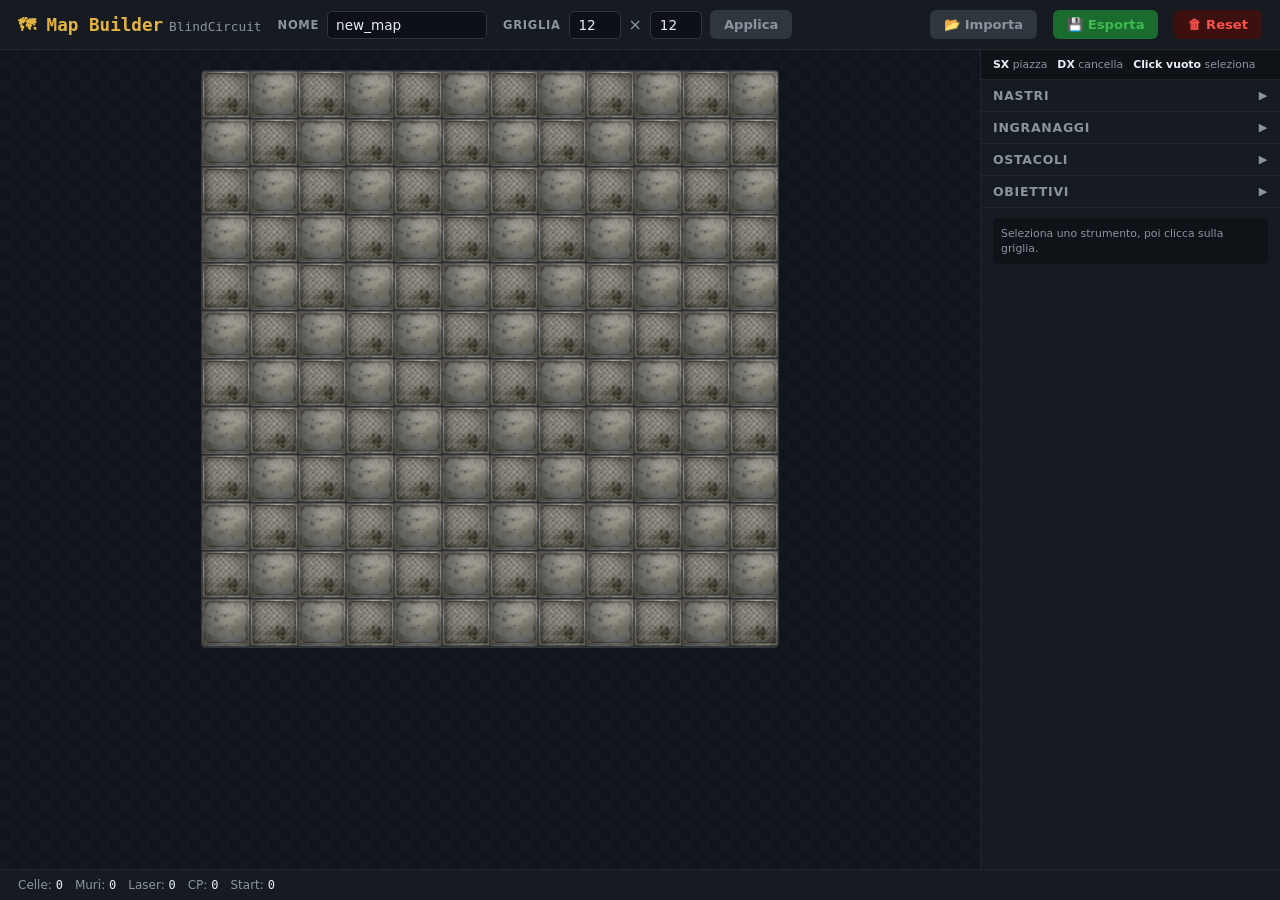
==== mapbuilder.html @ 53d08480 "Update mapbuilder.html v9.3 - path adjustments" ====
<!DOCTYPE html>
<html lang="it">
<head>
<meta charset="UTF-8"/>
<meta name="viewport" content="width=device-width, initial-scale=1.0"/>
<title>BlindCircuit — Map Builder</title>
<style>
*,*::before,*::after{box-sizing:border-box;margin:0;padding:0;}
@import url('https://fonts.googleapis.com/css2?family=JetBrains+Mono:wght@400;600;700&family=Outfit:wght@400;600;700;800&display=swap');
:root{--bg:#0d1117;--surface:#161b22;--border:#21262d;--border2:#30363d;--text:#e6edf3;--text2:#8b949e;--accent:#1f6feb;--accent2:#58a6ff;--green:#3fb950;--red:#f85149;--yellow:#e3b341;--cell:48px;}
html{height:100%;}
body{font-family:'Outfit',system-ui,sans-serif;background:var(--bg);color:var(--text);min-height:100vh;display:flex;flex-direction:column;}
.header{display:flex;align-items:center;gap:16px;padding:10px 18px;background:var(--surface);border-bottom:1px solid var(--border);flex-wrap:wrap;}
.header .logo{font-family:'JetBrains Mono',monospace;font-weight:700;font-size:1.1rem;color:var(--yellow);white-space:nowrap;}
.header .logo span{color:var(--text2);font-weight:400;font-size:0.8rem;margin-left:6px;}
.hgroup{display:flex;align-items:center;gap:8px;}
.hgroup label{font-size:0.72rem;color:var(--text2);font-weight:600;text-transform:uppercase;letter-spacing:0.06em;}
.hgroup input{background:var(--bg);border:1px solid var(--border2);border-radius:5px;color:var(--text);padding:5px 8px;font-size:0.85rem;font-family:inherit;}
.hgroup input[type=number]{width:52px;text-align:center;}
.hgroup input[type=text]{width:160px;}
.btn{display:inline-flex;align-items:center;gap:5px;padding:7px 14px;font-size:0.82rem;font-weight:600;border:none;border-radius:6px;cursor:pointer;transition:all 0.15s;font-family:inherit;}
.btn:hover{opacity:0.85;}.btn:active{transform:scale(0.97);}
.btn-primary{background:var(--accent);color:#fff;}
.btn-secondary{background:var(--border2);color:var(--text2);}
.btn-green{background:#196c2e;color:var(--green);}
.btn-red{background:#3d1010;color:var(--red);}
.spacer{flex:1;}
.editor{display:flex;flex:1;overflow:hidden;}
.canvas-area{flex:1;overflow:auto;display:flex;align-items:flex-start;justify-content:center;padding:20px;background:repeating-conic-gradient(#13171e 0% 25%,#10141b 0% 50%) 0 0/20px 20px;}
.rpanel{width:300px;background:var(--surface);border-left:1px solid var(--border);display:flex;flex-direction:column;overflow-y:auto;}
.rpanel::-webkit-scrollbar{width:4px;}.rpanel::-webkit-scrollbar-thumb{background:var(--border2);border-radius:2px;}
.mouse-guide{display:flex;gap:10px;padding:8px 12px;background:rgba(0,0,0,0.3);border-bottom:1px solid var(--border);font-size:0.68rem;color:var(--text2);flex-wrap:wrap;}
.mouse-guide b{color:var(--text);}
.cat-header{display:flex;align-items:center;justify-content:space-between;padding:8px 12px;cursor:pointer;font-size:0.78rem;font-weight:700;color:var(--text2);text-transform:uppercase;letter-spacing:0.06em;border-bottom:1px solid var(--border);transition:all 0.12s;user-select:none;}
.cat-header:hover{background:rgba(255,255,255,0.03);color:var(--text);}
.cat-header.open{color:var(--accent2);background:rgba(31,111,235,0.06);}
.cat-header .arrow{transition:transform 0.2s;font-size:0.7rem;}.cat-header.open .arrow{transform:rotate(90deg);}
.cat-body{display:none;padding:6px 8px;gap:5px;flex-wrap:wrap;}.cat-body.open{display:flex;}
.tile-btn{display:flex;flex-direction:column;align-items:center;gap:3px;padding:4px;border:2px solid transparent;border-radius:6px;background:var(--bg);cursor:pointer;transition:all 0.12s;width:80px;}
.tile-btn:hover{border-color:var(--border2);}.tile-btn.active{border-color:var(--accent);background:rgba(31,111,235,0.10);}
.tile-btn img{width:42px;height:42px;image-rendering:pixelated;border-radius:3px;background:rgba(0,0,0,0.3);}
.tile-btn .tile-label{font-size:0.58rem;font-weight:600;color:var(--text2);text-align:center;line-height:1.2;}
.tile-btn.active .tile-label{color:var(--accent2);}
.tile-btn-text{display:flex;align-items:center;justify-content:center;width:42px;height:42px;border-radius:3px;background:rgba(0,0,0,0.3);font-size:1.2rem;}
.props{padding:10px 12px;display:flex;flex-direction:column;gap:8px;flex:1;}
.prop-title{font-size:0.72rem;font-weight:700;color:var(--text2);text-transform:uppercase;letter-spacing:0.07em;padding-bottom:6px;border-bottom:1px solid var(--border);}
.prop-row{display:flex;align-items:center;gap:8px;}
.prop-label{font-size:0.78rem;color:var(--text2);min-width:70px;font-weight:600;}
.prop-value{font-size:0.85rem;color:var(--text);font-weight:600;font-family:'JetBrains Mono',monospace;}
.dir-grid{display:grid;grid-template:auto auto auto/auto auto auto;gap:3px;}
.dir-btn{width:32px;height:32px;border:1.5px solid var(--border2);border-radius:5px;background:var(--bg);color:var(--text2);font-size:0.9rem;cursor:pointer;display:flex;align-items:center;justify-content:center;transition:all 0.1s;}
.dir-btn:hover{border-color:var(--accent);}.dir-btn.active{border-color:var(--accent);background:rgba(31,111,235,0.15);color:var(--accent2);}
.dir-btn.center{border:none;background:none;cursor:default;font-size:0.6rem;color:var(--text2);font-weight:700;}
.wall-toggles{display:flex;gap:6px;}
.wall-btn{padding:4px 10px;border:1.5px solid var(--border2);border-radius:5px;background:var(--bg);color:var(--text2);font-size:0.78rem;font-weight:700;cursor:pointer;transition:all 0.1s;}
.wall-btn:hover{border-color:var(--red);}.wall-btn.active{border-color:var(--red);background:rgba(248,81,73,0.12);color:var(--red);}
.reg-toggles{display:flex;gap:4px;}
.reg-btn{width:30px;height:30px;border:1.5px solid var(--border2);border-radius:5px;background:var(--bg);color:var(--text2);font-size:0.8rem;font-weight:700;cursor:pointer;display:flex;align-items:center;justify-content:center;transition:all 0.1s;}
.reg-btn:hover{border-color:var(--yellow);}.reg-btn.active{border-color:var(--yellow);background:rgba(227,179,65,0.12);color:var(--yellow);}
.turn-toggles{display:flex;gap:6px;}
.turn-btn{padding:5px 14px;border:1.5px solid var(--border2);border-radius:5px;background:var(--bg);color:var(--text2);font-size:0.78rem;font-weight:700;cursor:pointer;transition:all 0.1s;}
.turn-btn:hover{border-color:var(--accent);}.turn-btn.active{border-color:var(--accent);background:rgba(31,111,235,0.12);color:var(--accent2);}
.prop-hint{font-size:0.68rem;color:var(--text2);line-height:1.4;background:rgba(0,0,0,0.3);border-radius:5px;padding:8px;}
.str-input{width:48px;background:var(--bg);border:1px solid var(--border2);border-radius:5px;color:var(--text);padding:4px 8px;font-size:0.85rem;text-align:center;font-family:'JetBrains Mono',monospace;}
.active-tool-badge{display:none;align-items:center;gap:6px;padding:6px 12px;background:rgba(31,111,235,0.08);border-bottom:1px solid var(--border);font-size:0.72rem;color:var(--accent2);font-weight:600;}
.active-tool-badge.show{display:flex;}
.active-tool-badge .deselect{margin-left:auto;cursor:pointer;color:var(--text2);font-size:0.68rem;}.active-tool-badge .deselect:hover{color:var(--red);}
canvas{border:1px solid var(--border2);border-radius:4px;cursor:crosshair;image-rendering:pixelated;}
.footer{display:flex;align-items:center;gap:12px;padding:8px 18px;background:var(--surface);border-top:1px solid var(--border);font-size:0.75rem;color:var(--text2);}
.footer .stat{font-family:'JetBrains Mono',monospace;color:var(--text);}
@media(max-width:800px){.editor{flex-direction:column;}.rpanel{width:100%;max-height:300px;border-left:none;border-top:1px solid var(--border);}}
</style>
</head>
<body>
<div class="header">
  <div class="logo">🗺 Map Builder<span>BlindCircuit</span></div>
  <div class="hgroup"><label>Nome</label><input type="text" id="inp-name" value="new_map"/></div>
  <div class="hgroup"><label>Griglia</label><input type="number" id="inp-w" value="12" min="4" max="24"/><span style="color:var(--text2)">×</span><input type="number" id="inp-h" value="12" min="4" max="24"/><button class="btn btn-secondary" id="btn-resize">Applica</button></div>
  <div class="spacer"></div>
  <button class="btn btn-secondary" id="btn-import">📂 Importa</button>
  <button class="btn btn-green" id="btn-export">💾 Esporta</button>
  <button class="btn btn-red" id="btn-clear">🗑 Reset</button>
  <input type="file" id="file-import" accept=".json" style="display:none"/>
</div>
<div class="editor">
  <div class="canvas-area"><canvas id="canvas" width="576" height="576"></canvas></div>
  <div class="rpanel" id="rpanel">
    <div class="mouse-guide"><span><b>SX</b> piazza</span><span><b>DX</b> cancella</span><span><b>Click vuoto</b> seleziona</span></div>
    <div class="active-tool-badge" id="active-tool-badge"></div>
    <div id="tool-cats"></div>
    <div class="props" id="props"><div class="prop-hint">Seleziona uno strumento, poi clicca sulla griglia.</div></div>
  </div>
</div>
<div class="footer">
  <span>Celle: <span class="stat" id="stat-cells">0</span></span>
  <span>Muri: <span class="stat" id="stat-walls">0</span></span>
  <span>Laser: <span class="stat" id="stat-lasers">0</span></span>
  <span>CP: <span class="stat" id="stat-cps">0</span></span>
  <span>Start: <span class="stat" id="stat-starts">0</span></span>
</div>
<script>
const CATS=[
  {id:'belts',name:'Nastri',tools:[
    {id:'conveyor',name:'Dritto 1x',img:'assets/tiles/beltForward1.png'},
    {id:'express_conveyor',name:'Dritto 2x',img:'assets/tiles/beltForward2.png'},
    {id:'turn_r',name:'Curva DX 1x',img:'assets/tiles/beltTurnRight1.png'},
    {id:'turn_l',name:'Curva SX 1x',img:'assets/tiles/beltTurnLeft1.png'},
    {id:'eturn_r',name:'Curva DX 2x',img:'assets/tiles/beltTurnRight2.png'},
    {id:'eturn_l',name:'Curva SX 2x',img:'assets/tiles/beltTurnLeft2.png'},
  ]},
  {id:'gears',name:'Ingranaggi',tools:[
    {id:'gear_cw',name:'Orario',img:'assets/tiles/rotationClockwise.png'},
    {id:'gear_ccw',name:'Antiorario',img:'assets/tiles/rotationCounterClockwise.png'},
    {id:'recharge',name:'Ricarica',img:'assets/tiles/recharge.png'},
  ]},
  {id:'hazards',name:'Ostacoli',tools:[
    {id:'pit',name:'Buco',img:'assets/tiles/hole.png'},
    {id:'push_panel',name:'Pistone',img:'assets/tiles/spring_on.png'},
    {id:'laser',name:'Laser',img:'assets/tiles/Laser_A.png'},
    {id:'wall',name:'Muro',img:null,text:'🧱'},
  ]},
  {id:'goals',name:'Obiettivi',tools:[
    {id:'checkpoint',name:'Checkpoint',img:'Finish1.png'},
    {id:'start',name:'Partenza',img:null,text:'🤖'},
  ]},
];
const DIRS=['N','E','S','W'],DA={N:'↑',E:'→',S:'↓',W:'←'};
const DR={N:-Math.PI/2,E:0,S:Math.PI/2,W:Math.PI};
const TRF={push_panel:Math.PI,laser_src:0,conveyor:0,express:0};
const V={N:[0,-1],E:[1,0],S:[0,1],W:[-1,0]};
const OPP={N:'S',S:'N',E:'W',W:'E'};
const RR={N:'E',E:'S',S:'W',W:'N'},RL={N:'W',W:'S',S:'E',E:'N'};
const CC={floor:'transparent',pit:'#080c10',conveyor:'#1e293b',express_conveyor:'#2a1d00',conveyor_turn:'#1e293b',gear_cw:'#1a1f2e',gear_ccw:'#1a1f2e',recharge:'#0b1a10',push_panel:'#0d1a2a'};
function cti(f,t){return{isRight:RR[f]===t,rotRad:DR[f]??0};}
function fromTo(out,side){return side==='right'?{from:OPP[RL[out]],to:out}:{from:OPP[RR[out]],to:out};}
function detectSide(f,t){return RR[OPP[f]]===t?'right':'left';}
const TP={
  floor_a:'assets/tiles/pavement_A.png',
  floor_b:'assets/tiles/pavement_B.png',
  pit:'assets/tiles/hole.png',
  conveyor:'assets/tiles/beltForward1.png',
  express:'assets/tiles/beltForward2.png',
  conv_turn_left:'assets/tiles/beltTurnLeft1.png',
  conv_turn_right:'assets/tiles/beltTurnRight1.png',
  exp_turn_left:'assets/tiles/beltTurnLeft2.png',
  exp_turn_right:'assets/tiles/beltTurnRight2.png',
  gear_cw:'assets/tiles/rotationClockwise.png',
  gear_ccw:'assets/tiles/rotationCounterClockwise.png',
  recharge:'assets/tiles/recharge.png',
  push_panel:'assets/tiles/spring_on.png',
  laser_src:'assets/tiles/Laser_A.png',
  cp1:'assets/tiles/Finish1.png',
  cp2:'assets/tiles/Finish2.png',
  cp3:'assets/tiles/Finish3.png'};
const TI={};
const canvas=document.getElementById('canvas'),ctx=canvas.getContext('2d');
const E={
  gridW:12,gridH:12,cellSize:48,mapName:'new_map',
  cells:{},walls:new Set(),lasers:[],checkpoints:[],starts:[],
  tool:null,selX:-1,selY:-1,openCat:null,
  brushDir:'E',brushTurnSide:'right',brushActiveRegs:[1,3,5],brushLaserStr:1,

  init(){this._buildTP();this._bind();this._preload();this._resize(12,12);this.render();},
  _preload(){for(const[k,s]of Object.entries(TP)){const i=new Image();i.onload=()=>this.render();i.src=s;TI[k]=i;}},

  _buildTP(){
    const c=document.getElementById('tool-cats');
    for(const cat of CATS){
      const h=document.createElement('div');h.className='cat-header';h.dataset.cat=cat.id;
      h.innerHTML=`<span>${cat.name}</span><span class="arrow">▶</span>`;
      h.addEventListener('click',()=>this._togCat(cat.id));c.appendChild(h);
      const b=document.createElement('div');b.className='cat-body';b.id=`cat-${cat.id}`;
      for(const t of cat.tools){
        const btn=document.createElement('div');btn.className='tile-btn';btn.dataset.tool=t.id;
        btn.innerHTML=t.img?`<img src="${t.img}"/><span class="tile-label">${t.name}</span>`
          :`<div class="tile-btn-text">${t.text||'?'}</div><span class="tile-label">${t.name}</span>`;
        btn.addEventListener('click',()=>this._setTool(t.id,t.name));b.appendChild(btn);
      }
      c.appendChild(b);
    }
  },
  _togCat(id){
    const was=this.openCat===id;
    document.querySelectorAll('.cat-header').forEach(h=>h.classList.remove('open'));
    document.querySelectorAll('.cat-body').forEach(b=>b.classList.remove('open'));
    if(!was){this.openCat=id;document.querySelector(`.cat-header[data-cat="${id}"]`)?.classList.add('open');document.getElementById(`cat-${id}`)?.classList.add('open');}
    else this.openCat=null;
  },
  _setTool(id,name){
    this.tool=id;this.selX=-1;this.selY=-1;
    document.querySelectorAll('.tile-btn').forEach(b=>b.classList.toggle('active',b.dataset.tool===id));
    const badge=document.getElementById('active-tool-badge');
    if(id){badge.innerHTML=`<span>Strumento: <b>${name||id}</b></span><span class="deselect" id="btn-desel">✕ Deseleziona</span>`;
      badge.classList.add('show');document.getElementById('btn-desel').addEventListener('click',()=>this._setTool(null,null));
    }else{badge.classList.remove('show');document.querySelectorAll('.tile-btn').forEach(b=>b.classList.remove('active'));}
    this._showProps();
  },

  _resize(w,h){
    this.gridW=Math.max(4,Math.min(24,w));this.gridH=Math.max(4,Math.min(24,h));
    canvas.width=this.gridW*this.cellSize;canvas.height=this.gridH*this.cellSize;
    for(const k of Object.keys(this.cells)){const[x,y]=k.split(',').map(Number);if(x>=this.gridW||y>=this.gridH)delete this.cells[k];}
    this.lasers=this.lasers.filter(l=>l.x<this.gridW&&l.y<this.gridH);
    this.checkpoints=this.checkpoints.filter(c=>c.x<this.gridW&&c.y<this.gridH);
    this.starts=this.starts.filter(s=>s.x<this.gridW&&s.y<this.gridH);
    for(const k of this.walls){const[x,y]=k.split(',').map(Number);if(x>=this.gridW||y>=this.gridH)this.walls.delete(k);}
    this.render();
  },
  _bind(){
    canvas.addEventListener('click',e=>this._onClick(e));
    canvas.addEventListener('contextmenu',e=>{e.preventDefault();this._onRC(e);});
    document.getElementById('btn-resize').addEventListener('click',()=>this._resize(+document.getElementById('inp-w').value,+document.getElementById('inp-h').value));
    document.getElementById('inp-name').addEventListener('input',e=>{this.mapName=e.target.value.trim()||'new_map';});
    document.getElementById('btn-export').addEventListener('click',()=>this._export());
    document.getElementById('btn-import').addEventListener('click',()=>document.getElementById('file-import').click());
    document.getElementById('file-import').addEventListener('change',e=>this._import(e));
    document.getElementById('btn-clear').addEventListener('click',()=>{if(confirm('Reset?'))this._clear();});
  },
  _cAt(e){
    const r=canvas.getBoundingClientRect(),S=this.cellSize;
    const cx=Math.floor((e.clientX-r.left)/S),cy=Math.floor((e.clientY-r.top)/S);
    if(cx<0||cy<0||cx>=this.gridW||cy>=this.gridH)return null;
    const lx=(e.clientX-r.left)-cx*S,ly=(e.clientY-r.top)-cy*S;
    let ws=null;if(ly<S*0.25)ws='N';else if(ly>S*0.75)ws='S';else if(lx<S*0.25)ws='W';else if(lx>S*0.75)ws='E';
    return{cx,cy,ws};
  },
  _onClick(e){
    const c=this._cAt(e);if(!c)return;const{cx,cy,ws}=c,key=`${cx},${cy}`,tool=this.tool;
    if(!tool){this.selX=cx;this.selY=cy;this._showProps();this.render();return;}
    switch(tool){
      case'wall':if(ws){const wk=`${cx},${cy},${ws}`;if(this.walls.has(wk))this.walls.delete(wk);else this.walls.add(wk);}break;
      case'checkpoint':
        if(this.checkpoints.find(p=>p.x===cx&&p.y===cy)){this.checkpoints=this.checkpoints.filter(p=>!(p.x===cx&&p.y===cy));this._renum();}
        else if(this.checkpoints.length<3)this.checkpoints.push({x:cx,y:cy,order:this.checkpoints.length+1});break;
      case'start':
        if(this.starts.find(s=>s.x===cx&&s.y===cy))this.starts=this.starts.filter(s=>!(s.x===cx&&s.y===cy));
        else if(this.starts.length<6)this.starts.push({x:cx,y:cy,dir:this.brushDir});break;
      case'laser':{
        const ex=this.lasers.find(l=>l.x===cx&&l.y===cy);
        if(ex)this.lasers=this.lasers.filter(l=>!(l.x===cx&&l.y===cy));
        else this.lasers.push({x:cx,y:cy,dir:this.brushDir,strength:this.brushLaserStr});break;}
      default:
        this.cells[key]=this._mc(tool);
        this.lasers=this.lasers.filter(l=>!(l.x===cx&&l.y===cy));
        this.checkpoints=this.checkpoints.filter(p=>!(p.x===cx&&p.y===cy));
        this.starts=this.starts.filter(s=>!(s.x===cx&&s.y===cy));break;
    }
    this.selX=cx;this.selY=cy;this._showProps();this.render();this._stats();
  },
  _onRC(e){
    const c=this._cAt(e);if(!c)return;const key=`${c.cx},${c.cy}`;
    delete this.cells[key];this.lasers=this.lasers.filter(l=>!(l.x===c.cx&&l.y===c.cy));
    this.checkpoints=this.checkpoints.filter(p=>!(p.x===c.cx&&p.y===c.cy));
    this.starts=this.starts.filter(s=>!(s.x===c.cx&&s.y===c.cy));
    for(const d of DIRS)this.walls.delete(`${c.cx},${c.cy},${d}`);
    this._renum();this.selX=c.cx;this.selY=c.cy;this._showProps();this.render();this._stats();
  },
  _mc(tid){
    const c={};
    if(['turn_r','turn_l','eturn_r','eturn_l'].includes(tid)){
      c.type='conveyor_turn';c.express=tid.startsWith('e');
      const side=tid.endsWith('_r')?'right':'left';
      const ft=fromTo(this.brushDir,side);c.from=ft.from;c.to=ft.to;return c;
    }
    c.type=tid;
    if(['conveyor','express_conveyor','push_panel'].includes(tid))c.dir=this.brushDir;
    if(tid==='push_panel')c.activeRegisters=[...this.brushActiveRegs];
    return c;
  },
  _renum(){this.checkpoints.forEach((c,i)=>c.order=i+1);},

  _showProps(){
    const p=document.getElementById('props');
    if(this.selX<0){p.innerHTML='<div class="prop-hint">Seleziona uno strumento, poi clicca sulla griglia.</div>';return;}
    const cx=this.selX,cy=this.selY,key=`${cx},${cy}`,cell=this.cells[key];
    const laser=this.lasers.find(l=>l.x===cx&&l.y===cy);
    const cp=this.checkpoints.find(c=>c.x===cx&&c.y===cy);
    const st=this.starts.find(s=>s.x===cx&&s.y===cy);
    const cw=DIRS.filter(d=>this.walls.has(`${cx},${cy},${d}`));
    let dt='vuota';
    if(cell){dt=cell.type==='conveyor_turn'?(cell.express?'nastro curva 2x':'nastro curva 1x'):cell.type;}
    else if(laser)dt='laser';else if(cp)dt='checkpoint';else if(st)dt='partenza';
    let h=`<div class="prop-title">Cella (${cx}, ${cy})</div>`;
    h+=`<div class="prop-row"><span class="prop-label">Tipo</span><span class="prop-value">${dt}</span></div>`;
    if(cell&&['conveyor','express_conveyor','push_panel'].includes(cell.type)){
      h+=`<div class="prop-row"><span class="prop-label">Direzione</span></div>`+this._dg(cell.dir,'celldir');
    }
    if(cell?.type==='conveyor_turn'){
      const ts=detectSide(cell.from,cell.to);
      h+=`<div class="prop-row"><span class="prop-label">Uscita</span></div>`+this._dg(cell.to,'turnout');
      h+=`<div class="prop-row"><span class="prop-label">Curva</span></div>`;
      h+=`<div class="turn-toggles"><button class="turn-btn ${ts==='left'?'active':''}" data-turn="left">← SX</button><button class="turn-btn ${ts==='right'?'active':''}" data-turn="right">DX →</button></div>`;
      h+=`<div class="prop-row"><span class="prop-label">Velocità</span><button class="turn-btn ${!cell.express?'active':''}" data-action="sp1">1x</button><button class="turn-btn ${cell.express?'active':''}" data-action="sp2">2x</button></div>`;
    }
    if(cell?.type==='push_panel'){
      h+=`<div class="prop-row"><span class="prop-label">Registri</span></div><div class="reg-toggles">`;
      for(let i=1;i<=5;i++)h+=`<button class="reg-btn ${(cell.activeRegisters||[]).includes(i)?'active':''}" data-reg="${i}">P${i}</button>`;
      h+=`</div>`;
    }
    if(laser){
      h+=`<div class="prop-row"><span class="prop-label">Dir laser</span></div>`+this._dg(laser.dir,'laserdir');
      h+=`<div class="prop-row"><span class="prop-label">Forza</span><input class="str-input" type="number" min="1" max="3" value="${laser.strength}" data-action="lstr"/></div>`;
    }
    if(st){h+=`<div class="prop-row"><span class="prop-label">Direzione</span></div>`+this._dg(st.dir,'startdir');}
    if(cp){h+=`<div class="prop-row"><span class="prop-label">Ordine</span><span class="prop-value">#${cp.order}</span></div>`;}
    h+=`<div class="prop-row" style="margin-top:8px"><span class="prop-label">Muri</span></div><div class="wall-toggles">`;
    for(const d of DIRS)h+=`<button class="wall-btn ${cw.includes(d)?'active':''}" data-wall="${d}">${d}</button>`;
    h+=`</div>`;
    p.innerHTML=h;this._bpe(cx,cy);
  },
  _dg(ad,g){
    const pos={N:[1,0],W:[0,1],E:[2,1],S:[1,2]};let h='<div class="dir-grid">';
    for(let r=0;r<3;r++)for(let c=0;c<3;c++){
      const d=Object.keys(pos).find(k=>pos[k][0]===c&&pos[k][1]===r);
      if(d)h+=`<button class="dir-btn ${ad===d?'active':''}" data-dirgroup="${g}" data-dir="${d}">${DA[d]}</button>`;
      else if(r===1&&c===1)h+=`<div class="dir-btn center">●</div>`;else h+=`<div></div>`;
    }
    return h+'</div>';
  },
  _bpe(cx,cy){
    const key=`${cx},${cy}`;
    document.querySelectorAll('.wall-btn[data-wall]').forEach(b=>b.addEventListener('click',()=>{
      const wk=`${cx},${cy},${b.dataset.wall}`;if(this.walls.has(wk))this.walls.delete(wk);else this.walls.add(wk);
      this._showProps();this.render();this._stats();
    }));
    document.querySelectorAll('.dir-btn[data-dirgroup]').forEach(b=>b.addEventListener('click',()=>{
      const g=b.dataset.dirgroup,d=b.dataset.dir;
      if(g==='celldir'&&this.cells[key]){this.cells[key].dir=d;this.brushDir=d;}
      if(g==='turnout'&&this.cells[key]){const s=detectSide(this.cells[key].from,this.cells[key].to);const ft=fromTo(d,s);this.cells[key].from=ft.from;this.cells[key].to=ft.to;this.brushDir=d;}
      if(g==='laserdir'){const l=this.lasers.find(l=>l.x===cx&&l.y===cy);if(l)l.dir=d;this.brushDir=d;}
      if(g==='startdir'){const s=this.starts.find(s=>s.x===cx&&s.y===cy);if(s)s.dir=d;this.brushDir=d;}
      this._showProps();this.render();
    }));
    document.querySelectorAll('.turn-btn[data-turn]').forEach(b=>b.addEventListener('click',()=>{
      const cell=this.cells[key];if(!cell)return;const ns=b.dataset.turn;
      const ft=fromTo(cell.to,ns);cell.from=ft.from;cell.to=ft.to;this.brushTurnSide=ns;
      this._showProps();this.render();
    }));
    document.querySelector('[data-action="sp1"]')?.addEventListener('click',()=>{const c=this.cells[key];if(c)c.express=false;this._showProps();this.render();});
    document.querySelector('[data-action="sp2"]')?.addEventListener('click',()=>{const c=this.cells[key];if(c)c.express=true;this._showProps();this.render();});
    document.querySelectorAll('.reg-btn[data-reg]').forEach(b=>b.addEventListener('click',()=>{
      const cell=this.cells[key];if(!cell)return;const r=+b.dataset.reg;
      if(!cell.activeRegisters)cell.activeRegisters=[];const idx=cell.activeRegisters.indexOf(r);
      if(idx>=0)cell.activeRegisters.splice(idx,1);else cell.activeRegisters.push(r);
      cell.activeRegisters.sort();this.brushActiveRegs=[...cell.activeRegisters];this._showProps();this.render();
    }));
    const si=document.querySelector('[data-action="lstr"]');
    if(si)si.addEventListener('change',()=>{const l=this.lasers.find(l=>l.x===cx&&l.y===cy);const v=Math.max(1,Math.min(3,+si.value));if(l)l.strength=v;this.brushLaserStr=v;});
  },

  // ── Rendering ──
  render(){
    const S=this.cellSize,W=this.gridW,H=this.gridH;ctx.clearRect(0,0,canvas.width,canvas.height);
    for(let y=0;y<H;y++)for(let x=0;x<W;x++){
      const px=x*S,py=y*S,fk=(x+y)%2===0?'floor_a':'floor_b',img=TI[fk];
      if(img?.complete&&img.naturalWidth>0)ctx.drawImage(img,px,py,S,S);
      else{ctx.fillStyle=(x+y)%2===0?'#1c2128':'#1a1e26';ctx.fillRect(px,py,S,S);}
      ctx.strokeStyle='#21262d';ctx.lineWidth=0.5;ctx.strokeRect(px,py,S,S);
    }
    for(const[k,cell]of Object.entries(this.cells)){const[x,y]=k.split(',').map(Number);this._dc(x,y,cell);}
    for(const cp of this.checkpoints)this._dcp(cp);
    for(let i=0;i<this.starts.length;i++)this._ds(this.starts[i],i+1);
    for(const l of this.lasers)this._dl(l);
    for(const wk of this.walls){const[x,y,s]=wk.split(',');this._dw(+x,+y,s);}
    if(this.selX>=0&&this.selY>=0){ctx.strokeStyle='rgba(88,166,255,0.7)';ctx.lineWidth=2;ctx.strokeRect(this.selX*S+1,this.selY*S+1,S-2,S-2);}
  },
  _dc(cx,cy,cell){
    const S=this.cellSize,px=cx*S,py=cy*S;
    if(cell.type==='conveyor_turn'){const ti=cti(cell.from??'E',cell.to??'S');const ik=cell.express?(ti.isRight?'exp_turn_right':'exp_turn_left'):(ti.isRight?'conv_turn_right':'conv_turn_left');const img=TI[ik];if(img?.complete&&img.naturalWidth>0){ctx.save();ctx.translate(px+S/2,py+S/2);ctx.rotate(ti.rotRad);ctx.drawImage(img,-S/2,-S/2,S,S);ctx.restore();return;}}
    const tk={pit:'pit',conveyor:'conveyor',express_conveyor:'express',gear_cw:'gear_cw',gear_ccw:'gear_ccw',recharge:'recharge',push_panel:'push_panel'}[cell.type];
    if(tk){const img=TI[tk];if(img?.complete&&img.naturalWidth>0){const rot=(DR[cell.dir??'E']??0)+(TRF[tk]??0);ctx.save();ctx.translate(px+S/2,py+S/2);if(['conveyor','express_conveyor','push_panel'].includes(cell.type))ctx.rotate(rot);ctx.drawImage(img,-S/2,-S/2,S,S);ctx.restore();if(cell.type==='push_panel'&&cell.activeRegisters?.length){ctx.fillStyle='#fff';ctx.font=`bold ${S*0.18}px JetBrains Mono`;ctx.textAlign='center';ctx.textBaseline='bottom';ctx.fillText(cell.activeRegisters.join(','),px+S/2,py+S-2);}return;}}
    const bg=CC[cell.type]??'transparent';if(bg!=='transparent'){ctx.fillStyle=bg;ctx.fillRect(px+1,py+1,S-2,S-2);}
    ctx.save();ctx.translate(px+S/2,py+S/2);
    switch(cell.type){
      case'pit':ctx.fillStyle='#000';ctx.beginPath();ctx.arc(0,0,S*0.35,0,Math.PI*2);ctx.fill();ctx.strokeStyle='#3d1010';ctx.lineWidth=2;ctx.stroke();break;
      case'conveyor':case'express_conveyor':ctx.rotate(DR[cell.dir??'E']);ctx.fillStyle=cell.type==='express_conveyor'?'#e3b341':'#4b5563';this._ar(ctx,0,0,S*0.28);if(cell.type==='express_conveyor')this._ar(ctx,-S*0.18,0,S*0.17);break;
      case'conveyor_turn':ctx.fillStyle=cell.express?'#e3b341':'#4b5563';{const fa=DR[cell.from??'S']+Math.PI,ta=DR[cell.to??'E'];ctx.beginPath();ctx.moveTo(Math.cos(fa)*S*0.35,Math.sin(fa)*S*0.35);ctx.quadraticCurveTo(0,0,Math.cos(ta)*S*0.35,Math.sin(ta)*S*0.35);ctx.lineWidth=3;ctx.strokeStyle=ctx.fillStyle;ctx.stroke();ctx.save();ctx.translate(Math.cos(ta)*S*0.3,Math.sin(ta)*S*0.3);ctx.rotate(ta);this._ar(ctx,0,0,S*0.12);ctx.restore();}break;
      case'gear_cw':case'gear_ccw':ctx.strokeStyle='#5b6794';ctx.lineWidth=2.5;ctx.beginPath();ctx.arc(0,0,S*0.27,0,Math.PI*2);ctx.stroke();ctx.fillStyle='#8892b0';ctx.font=`bold ${S*0.38}px system-ui`;ctx.textAlign='center';ctx.textBaseline='middle';ctx.fillText(cell.type==='gear_cw'?'↻':'↺',0,1);break;
      case'recharge':ctx.strokeStyle='#3fb950';ctx.lineWidth=2;ctx.beginPath();ctx.arc(0,0,S*0.3,0,Math.PI*2);ctx.stroke();ctx.fillStyle='#3fb950';ctx.font=`bold ${S*0.4}px system-ui`;ctx.textAlign='center';ctx.textBaseline='middle';ctx.fillText('⚡',0,1);break;
      case'push_panel':ctx.rotate(DR[cell.dir??'E']);ctx.fillStyle='#3b82f6';this._ar(ctx,0,0,S*0.22);ctx.font=`bold ${S*0.18}px JetBrains Mono`;ctx.textAlign='center';ctx.textBaseline='top';ctx.fillStyle='#8b949e';ctx.fillText((cell.activeRegisters||[]).join(','),0,S*0.22);break;
    }
    ctx.restore();
  },
  _dcp(cp){const S=this.cellSize,px=cp.x*S,py=cp.y*S;const img=TI[`cp${cp.order}`];if(img?.complete&&img.naturalWidth>0){ctx.drawImage(img,px,py,S,S);return;}const cx2=px+S/2,cy2=py+S/2,cols=['#1f6feb','#3fb950','#e3b341'];ctx.fillStyle=cols[(cp.order-1)%3];ctx.beginPath();ctx.arc(cx2,cy2,S*0.32,0,Math.PI*2);ctx.fill();ctx.fillStyle='#fff';ctx.font=`bold ${S*0.34}px system-ui`;ctx.textAlign='center';ctx.textBaseline='middle';ctx.fillText(cp.order,cx2,cy2+1);},
  _ds(st,idx){const S=this.cellSize,px=st.x*S,py=st.y*S;ctx.strokeStyle='#58a6ff';ctx.lineWidth=1.5;ctx.setLineDash([3,3]);ctx.strokeRect(px+3,py+3,S-6,S-6);ctx.setLineDash([]);ctx.fillStyle='#58a6ff';ctx.font=`bold ${S*0.22}px system-ui`;ctx.textAlign='center';ctx.textBaseline='middle';ctx.fillText(`S${idx}`,px+S/2,py+S/2-4);ctx.fillText(DA[st.dir]??'↑',px+S/2,py+S/2+8);},
  _dl(l){const S=this.cellSize,px=l.x*S,py=l.y*S;const img=TI['laser_src'];if(img?.complete&&img.naturalWidth>0){const rot=(DR[l.dir??'E']??0)+(TRF['laser_src']??0);ctx.save();ctx.translate(px+S/2,py+S/2);ctx.rotate(rot);ctx.drawImage(img,-S/2,-S/2,S,S);ctx.restore();}else{ctx.fillStyle='#f85149';ctx.beginPath();ctx.arc(px+S/2,py+S/2,5,0,Math.PI*2);ctx.fill();}const v=V[l.dir];ctx.strokeStyle='rgba(248,81,73,0.4)';ctx.lineWidth=2;ctx.setLineDash([3,3]);ctx.beginPath();ctx.moveTo(px+S/2,py+S/2);let ex=px+S/2+v[0]*S*8,ey=py+S/2+v[1]*S*8;ex=Math.max(0,Math.min(canvas.width,ex));ey=Math.max(0,Math.min(canvas.height,ey));ctx.lineTo(ex,ey);ctx.stroke();ctx.setLineDash([]);if(l.strength>1){ctx.fillStyle='#f85149';ctx.font=`bold ${S*0.2}px JetBrains Mono`;ctx.textAlign='center';ctx.textBaseline='bottom';ctx.fillText(`×${l.strength}`,px+S/2,py+S/2-7);}},
  _dw(cx,cy,side){const S=this.cellSize,px=cx*S,py=cy*S,M=1;ctx.strokeStyle='#f85149';ctx.lineWidth=4;ctx.lineCap='round';ctx.beginPath();switch(side){case'N':ctx.moveTo(px+M,py+M);ctx.lineTo(px+S-M,py+M);break;case'S':ctx.moveTo(px+M,py+S-M);ctx.lineTo(px+S-M,py+S-M);break;case'E':ctx.moveTo(px+S-M,py+M);ctx.lineTo(px+S-M,py+S-M);break;case'W':ctx.moveTo(px+M,py+M);ctx.lineTo(px+M,py+S-M);break;}ctx.stroke();},
  _ar(ctx,cx,cy,r){ctx.beginPath();ctx.moveTo(cx+r,cy);ctx.lineTo(cx-r*0.65,cy-r*0.65);ctx.lineTo(cx-r*0.3,cy);ctx.lineTo(cx-r*0.65,cy+r*0.65);ctx.closePath();ctx.fill();},

  _export(){
    const json={id:this.mapName.replace(/\s+/g,'_').toLowerCase(),name:this.mapName,width:this.gridW,height:this.gridH,
      startPositions:this.starts.map(s=>({x:s.x,y:s.y,dir:s.dir})),
      checkpoints:this.checkpoints.map(c=>({x:c.x,y:c.y,order:c.order})),
      cells:Object.entries(this.cells).map(([k,c])=>{const[x,y]=k.split(',').map(Number);let ot=c.type;if(c.type==='conveyor_turn'&&c.express)ot='express_conveyor_turn';const o={x,y,type:ot};if(c.dir)o.dir=c.dir;if(c.from)o.from=c.from;if(c.to)o.to=c.to;if(c.activeRegisters)o.activeRegisters=[...c.activeRegisters];return o;}),
      walls:[...this.walls].map(wk=>{const[x,y,s]=wk.split(',');return{x:+x,y:+y,side:s};}),
      lasers:this.lasers.map(l=>({x:l.x,y:l.y,dir:l.dir,strength:l.strength})),
    };
    const blob=new Blob([JSON.stringify(json,null,2)],{type:'application/json'});const a=document.createElement('a');a.href=URL.createObjectURL(blob);a.download=`${json.id}.json`;a.click();URL.revokeObjectURL(a.href);
  },
  _import(e){const f=e.target.files[0];if(!f)return;const r=new FileReader();r.onload=ev=>{try{this._loadJSON(JSON.parse(ev.target.result));}catch(err){alert('JSON non valido: '+err.message);}};r.readAsText(f);e.target.value='';},
  _loadJSON(json){
    this.mapName=json.name||json.id||'imported';document.getElementById('inp-name').value=this.mapName;
    document.getElementById('inp-w').value=json.width||12;document.getElementById('inp-h').value=json.height||12;
    this.gridW=json.width||12;this.gridH=json.height||12;canvas.width=this.gridW*this.cellSize;canvas.height=this.gridH*this.cellSize;
    this.cells={};for(const c of json.cells||[]){const key=`${c.x},${c.y}`;let ct=c.type,ie=!!c.express;if(c.type==='express_conveyor_turn'){ct='conveyor_turn';ie=true;}const cell={type:ct};if(c.dir)cell.dir=c.dir;if(c.from)cell.from=c.from;if(c.to)cell.to=c.to;if(ct==='conveyor_turn')cell.express=ie;if(c.activeRegisters)cell.activeRegisters=[...c.activeRegisters];this.cells[key]=cell;}
    this.walls=new Set();for(const w of json.walls||[])this.walls.add(`${w.x},${w.y},${w.side}`);
    this.lasers=(json.lasers||[]).map(l=>({x:l.x,y:l.y,dir:l.dir,strength:l.strength??1}));
    this.checkpoints=(json.checkpoints||[]).map(c=>({x:c.x,y:c.y,order:c.order}));
    this.starts=(json.startPositions||[]).map(s=>({x:s.x,y:s.y,dir:s.dir??'N'}));
    this.selX=-1;this.selY=-1;this._setTool(null,null);this._showProps();this.render();this._stats();
  },
  _clear(){this.cells={};this.walls=new Set();this.lasers=[];this.checkpoints=[];this.starts=[];this.selX=-1;this.selY=-1;this._showProps();this.render();this._stats();},
  _stats(){
    document.getElementById('stat-cells').textContent=Object.keys(this.cells).length;
    document.getElementById('stat-walls').textContent=this.walls.size;
    document.getElementById('stat-lasers').textContent=this.lasers.length;
    document.getElementById('stat-cps').textContent=this.checkpoints.length;
    document.getElementById('stat-starts').textContent=this.starts.length;
  },
};
E.init();
</script>
</body>
</html>
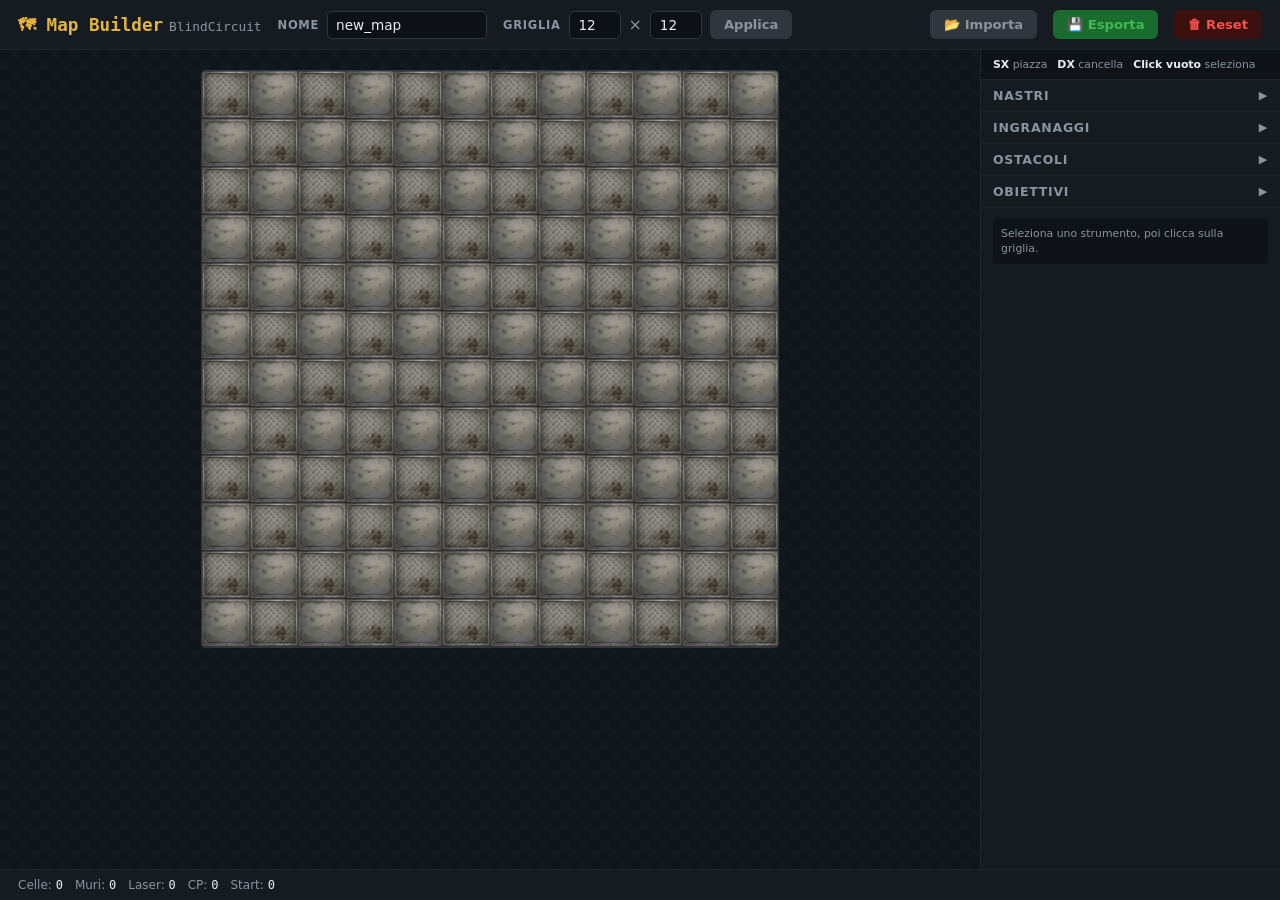
==== commit f03ed524: "Update mapbuilder.html v9.3 - blame me missing finish" ====
--- a/mapbuilder.html
+++ b/mapbuilder.html
@@ -120,7 +120,7 @@
     {id:'wall',name:'Muro',img:null,text:'🧱'},
   ]},
   {id:'goals',name:'Obiettivi',tools:[
-    {id:'checkpoint',name:'Checkpoint',img:'Finish1.png'},
+    {id:'checkpoint',name:'Checkpoint',img:'assets/tiles/Finish1.png'},
     {id:'start',name:'Partenza',img:null,text:'🤖'},
   ]},
 ];
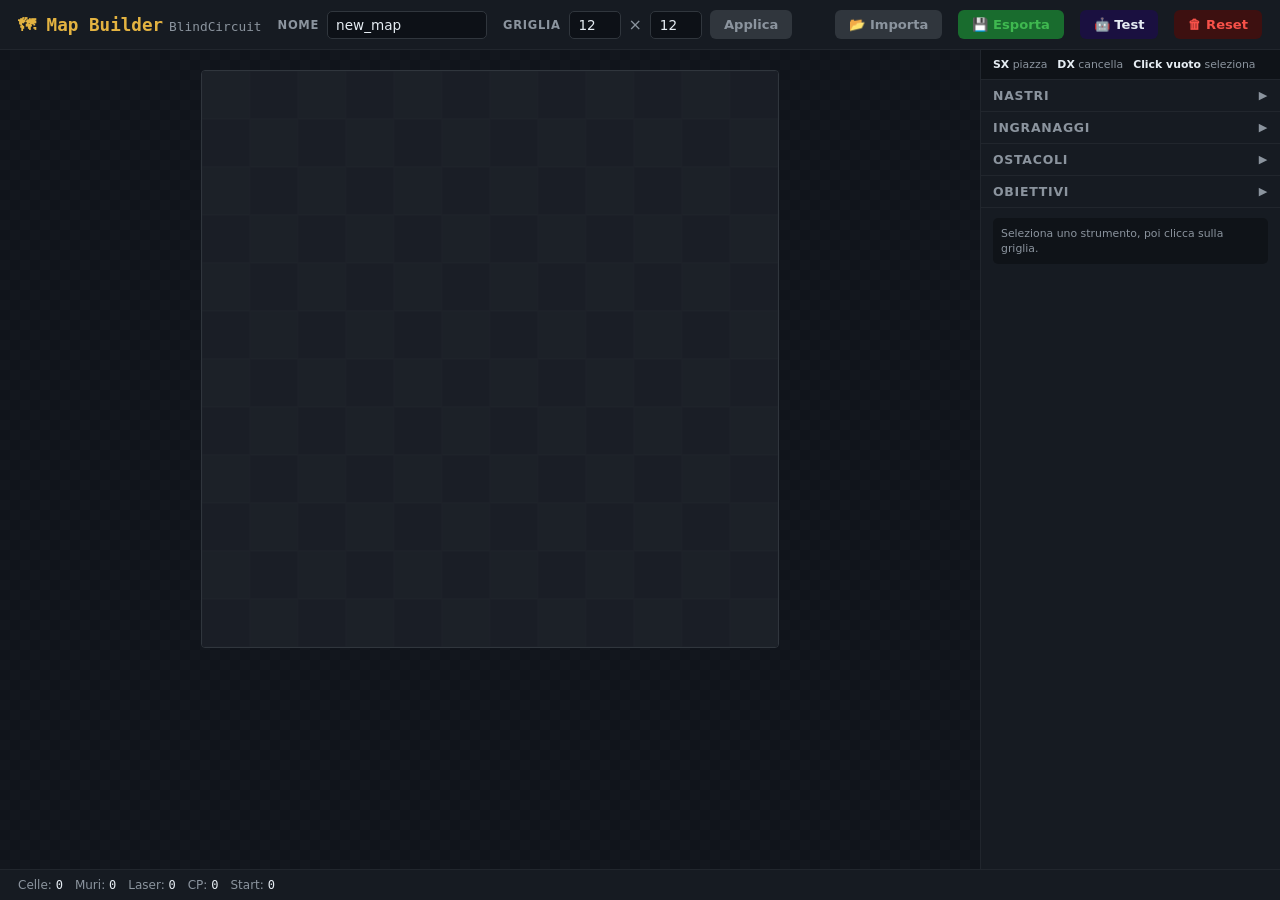
==== commit f6e747fc: "Add files via upload v9.3 - Test Bot map builder" ====
--- a/mapbuilder.html
+++ b/mapbuilder.html
@@ -66,6 +66,20 @@
 .active-tool-badge.show{display:flex;}
 .active-tool-badge .deselect{margin-left:auto;cursor:pointer;color:var(--text2);font-size:0.68rem;}.active-tool-badge .deselect:hover{color:var(--red);}
 canvas{border:1px solid var(--border2);border-radius:4px;cursor:crosshair;image-rendering:pixelated;}
+.btn-test{background:#1a1040;color:var(--purple);border:1.5px solid var(--purple);}
+.btn-test.active{background:var(--purple);color:#fff;}
+.test-panel{padding:10px 12px;display:flex;flex-direction:column;gap:6px;border-top:1px solid var(--border);background:rgba(167,139,250,0.04);}
+.test-panel .tp-title{font-size:0.72rem;font-weight:700;color:var(--purple);text-transform:uppercase;letter-spacing:0.06em;}
+.test-panel .tp-row{display:flex;align-items:center;gap:8px;font-size:0.75rem;color:var(--text2);}
+.test-panel .tp-row b{color:var(--text);}
+.test-log{max-height:120px;overflow-y:auto;font-size:0.68rem;color:var(--text2);background:rgba(0,0,0,0.3);border-radius:5px;padding:6px;display:flex;flex-direction:column;gap:2px;}
+.test-log .tl-entry{padding:2px 0;border-bottom:1px solid rgba(255,255,255,0.04);}
+.test-log .tl-entry:last-child{border:none;}
+.test-arrows{display:grid;grid-template:auto auto auto/auto auto auto;gap:3px;}
+.test-arrows .arr-btn{width:36px;height:36px;border:1.5px solid var(--border2);border-radius:5px;background:var(--bg);color:var(--text);font-size:1rem;cursor:pointer;display:flex;align-items:center;justify-content:center;transition:all 0.1s;font-weight:700;}
+.test-arrows .arr-btn:hover{border-color:var(--purple);background:rgba(167,139,250,0.1);}
+.test-arrows .arr-btn:active{transform:scale(0.92);}
+.test-arrows .arr-center{width:36px;height:36px;display:flex;align-items:center;justify-content:center;font-size:0.6rem;color:var(--purple);font-weight:700;}
 .footer{display:flex;align-items:center;gap:12px;padding:8px 18px;background:var(--surface);border-top:1px solid var(--border);font-size:0.75rem;color:var(--text2);}
 .footer .stat{font-family:'JetBrains Mono',monospace;color:var(--text);}
 @media(max-width:800px){.editor{flex-direction:column;}.rpanel{width:100%;max-height:300px;border-left:none;border-top:1px solid var(--border);}}
@@ -79,16 +93,35 @@
   <div class="spacer"></div>
   <button class="btn btn-secondary" id="btn-import">📂 Importa</button>
   <button class="btn btn-green" id="btn-export">💾 Esporta</button>
+  <button class="btn btn-test" id="btn-test">🤖 Test</button>
   <button class="btn btn-red" id="btn-clear">🗑 Reset</button>
   <input type="file" id="file-import" accept=".json" style="display:none"/>
 </div>
 <div class="editor">
   <div class="canvas-area"><canvas id="canvas" width="576" height="576"></canvas></div>
   <div class="rpanel" id="rpanel">
-    <div class="mouse-guide"><span><b>SX</b> piazza</span><span><b>DX</b> cancella</span><span><b>Click vuoto</b> seleziona</span></div>
+    <div class="mouse-guide" id="mouse-guide-el"><span><b>SX</b> piazza</span><span><b>DX</b> cancella</span><span><b>Click vuoto</b> seleziona</span></div>
     <div class="active-tool-badge" id="active-tool-badge"></div>
     <div id="tool-cats"></div>
     <div class="props" id="props"><div class="prop-hint">Seleziona uno strumento, poi clicca sulla griglia.</div></div>
+    <div class="test-panel" id="test-panel" style="display:none">
+      <div class="tp-title">🤖 Modalità Test</div>
+      <div class="tp-row">Clicca sulla griglia per piazzare il robot</div>
+      <div class="tp-row">Posizione: <b id="tp-pos">—</b></div>
+      <div class="tp-row">Direzione: <b id="tp-dir">—</b></div>
+      <div style="display:flex;gap:12px;align-items:flex-start">
+        <div class="test-arrows">
+          <div></div><button class="arr-btn" data-tdir="N">↑</button><div></div>
+          <button class="arr-btn" data-tdir="W">←</button><div class="arr-center">🤖</div><button class="arr-btn" data-tdir="E">→</button>
+          <div></div><button class="arr-btn" data-tdir="S">↓</button><div></div>
+        </div>
+        <div style="display:flex;flex-direction:column;gap:4px">
+          <button class="btn btn-secondary" id="btn-test-phase" style="font-size:0.7rem;padding:5px 10px">⚙ Fase tabellone</button>
+          <button class="btn btn-secondary" id="btn-test-reset" style="font-size:0.7rem;padding:5px 10px">↺ Reset robot</button>
+        </div>
+      </div>
+      <div class="test-log" id="test-log"></div>
+    </div>
   </div>
 </div>
 <div class="footer">
@@ -101,26 +134,26 @@
 <script>
 const CATS=[
   {id:'belts',name:'Nastri',tools:[
-    {id:'conveyor',name:'Dritto 1x',img:'assets/tiles/beltForward1.png'},
-    {id:'express_conveyor',name:'Dritto 2x',img:'assets/tiles/beltForward2.png'},
-    {id:'turn_r',name:'Curva DX 1x',img:'assets/tiles/beltTurnRight1.png'},
-    {id:'turn_l',name:'Curva SX 1x',img:'assets/tiles/beltTurnLeft1.png'},
-    {id:'eturn_r',name:'Curva DX 2x',img:'assets/tiles/beltTurnRight2.png'},
-    {id:'eturn_l',name:'Curva SX 2x',img:'assets/tiles/beltTurnLeft2.png'},
+    {id:'conveyor',name:'Dritto 1x',img:'beltForward1.png'},
+    {id:'express_conveyor',name:'Dritto 2x',img:'beltForward2.png'},
+    {id:'turn_r',name:'Curva DX 1x',img:'beltTurnRight1.png'},
+    {id:'turn_l',name:'Curva SX 1x',img:'beltTurnLeft1.png'},
+    {id:'eturn_r',name:'Curva DX 2x',img:'beltTurnRight2.png'},
+    {id:'eturn_l',name:'Curva SX 2x',img:'beltTurnLeft2.png'},
   ]},
   {id:'gears',name:'Ingranaggi',tools:[
-    {id:'gear_cw',name:'Orario',img:'assets/tiles/rotationClockwise.png'},
-    {id:'gear_ccw',name:'Antiorario',img:'assets/tiles/rotationCounterClockwise.png'},
-    {id:'recharge',name:'Ricarica',img:'assets/tiles/recharge.png'},
+    {id:'gear_cw',name:'Orario',img:'rotationClockwise.png'},
+    {id:'gear_ccw',name:'Antiorario',img:'rotationCounterClockwise.png'},
+    {id:'recharge',name:'Ricarica',img:'recharge.png'},
   ]},
   {id:'hazards',name:'Ostacoli',tools:[
-    {id:'pit',name:'Buco',img:'assets/tiles/hole.png'},
-    {id:'push_panel',name:'Pistone',img:'assets/tiles/spring_on.png'},
-    {id:'laser',name:'Laser',img:'assets/tiles/Laser_A.png'},
+    {id:'pit',name:'Buco',img:'hole.png'},
+    {id:'push_panel',name:'Pistone',img:'spring_on.png'},
+    {id:'laser',name:'Laser',img:'Laser_A.png'},
     {id:'wall',name:'Muro',img:null,text:'🧱'},
   ]},
   {id:'goals',name:'Obiettivi',tools:[
-    {id:'checkpoint',name:'Checkpoint',img:'assets/tiles/Finish1.png'},
+    {id:'checkpoint',name:'Checkpoint',img:'Finish1.png'},
     {id:'start',name:'Partenza',img:null,text:'🤖'},
   ]},
 ];
@@ -134,24 +167,7 @@
 function cti(f,t){return{isRight:RR[f]===t,rotRad:DR[f]??0};}
 function fromTo(out,side){return side==='right'?{from:OPP[RL[out]],to:out}:{from:OPP[RR[out]],to:out};}
 function detectSide(f,t){return RR[OPP[f]]===t?'right':'left';}
-const TP={
-  floor_a:'assets/tiles/pavement_A.png',
-  floor_b:'assets/tiles/pavement_B.png',
-  pit:'assets/tiles/hole.png',
-  conveyor:'assets/tiles/beltForward1.png',
-  express:'assets/tiles/beltForward2.png',
-  conv_turn_left:'assets/tiles/beltTurnLeft1.png',
-  conv_turn_right:'assets/tiles/beltTurnRight1.png',
-  exp_turn_left:'assets/tiles/beltTurnLeft2.png',
-  exp_turn_right:'assets/tiles/beltTurnRight2.png',
-  gear_cw:'assets/tiles/rotationClockwise.png',
-  gear_ccw:'assets/tiles/rotationCounterClockwise.png',
-  recharge:'assets/tiles/recharge.png',
-  push_panel:'assets/tiles/spring_on.png',
-  laser_src:'assets/tiles/Laser_A.png',
-  cp1:'assets/tiles/Finish1.png',
-  cp2:'assets/tiles/Finish2.png',
-  cp3:'assets/tiles/Finish3.png'};
+const TP={floor_a:'pavement_A.png',floor_b:'pavement_B.png',pit:'hole.png',conveyor:'beltForward1.png',express:'beltForward2.png',conv_turn_left:'beltTurnLeft1.png',conv_turn_right:'beltTurnRight1.png',exp_turn_left:'beltTurnLeft2.png',exp_turn_right:'beltTurnRight2.png',gear_cw:'rotationClockwise.png',gear_ccw:'rotationCounterClockwise.png',recharge:'recharge.png',push_panel:'spring_on.png',laser_src:'Laser_A.png',cp1:'Finish1.png',cp2:'Finish2.png',cp3:'Finish3.png'};
 const TI={};
 const canvas=document.getElementById('canvas'),ctx=canvas.getContext('2d');
 const E={
@@ -159,6 +175,8 @@
   cells:{},walls:new Set(),lasers:[],checkpoints:[],starts:[],
   tool:null,selX:-1,selY:-1,openCat:null,
   brushDir:'E',brushTurnSide:'right',brushActiveRegs:[1,3,5],brushLaserStr:1,
+  // Test mode
+  testMode:false, testX:-1, testY:-1, testDir:'N', testLog:[],
 
   init(){this._buildTP();this._bind();this._preload();this._resize(12,12);this.render();},
   _preload(){for(const[k,s]of Object.entries(TP)){const i=new Image();i.onload=()=>this.render();i.src=s;TI[k]=i;}},
@@ -215,6 +233,17 @@
     document.getElementById('btn-import').addEventListener('click',()=>document.getElementById('file-import').click());
     document.getElementById('file-import').addEventListener('change',e=>this._import(e));
     document.getElementById('btn-clear').addEventListener('click',()=>{if(confirm('Reset?'))this._clear();});
+    // Test mode
+    document.getElementById('btn-test').addEventListener('click',()=>this._toggleTest());
+    document.getElementById('btn-test-phase').addEventListener('click',()=>this._testBoardPhase());
+    document.getElementById('btn-test-reset').addEventListener('click',()=>{this.testX=-1;this.testY=-1;this._testUpdateInfo();this.render();});
+    document.querySelectorAll('.arr-btn[data-tdir]').forEach(b=>b.addEventListener('click',()=>this._testMove(b.dataset.tdir)));
+    document.addEventListener('keydown',e=>{
+      if(!this.testMode||this.testX<0)return;
+      const map={ArrowUp:'N',ArrowDown:'S',ArrowLeft:'W',ArrowRight:'E',w:'N',s:'S',a:'W',d:'E'};
+      const d=map[e.key];if(d){e.preventDefault();this._testMove(d);}
+      if(e.key===' '){e.preventDefault();this._testBoardPhase();}
+    });
   },
   _cAt(e){
     const r=canvas.getBoundingClientRect(),S=this.cellSize;
@@ -226,6 +255,8 @@
   },
   _onClick(e){
     const c=this._cAt(e);if(!c)return;const{cx,cy,ws}=c,key=`${cx},${cy}`,tool=this.tool;
+    // Test mode: click places robot
+    if(this.testMode){this.testX=cx;this.testY=cy;this._tlog('Robot piazzato in ('+(cx+1)+','+(cy+1)+')');this._testUpdateInfo();this.render();return;}
     if(!tool){this.selX=cx;this.selY=cy;this._showProps();this.render();return;}
     switch(tool){
       case'wall':if(ws){const wk=`${cx},${cy},${ws}`;if(this.walls.has(wk))this.walls.delete(wk);else this.walls.add(wk);}break;
@@ -363,6 +394,20 @@
     for(const l of this.lasers)this._dl(l);
     for(const wk of this.walls){const[x,y,s]=wk.split(',');this._dw(+x,+y,s);}
     if(this.selX>=0&&this.selY>=0){ctx.strokeStyle='rgba(88,166,255,0.7)';ctx.lineWidth=2;ctx.strokeRect(this.selX*S+1,this.selY*S+1,S-2,S-2);}
+    // Test mode: draw robot
+    if(this.testMode&&this.testX>=0&&this.testY>=0){
+      const rpx=this.testX*S+S/2,rpy=this.testY*S+S/2,rr=S*0.35;
+      ctx.fillStyle='rgba(167,139,250,0.85)';ctx.beginPath();ctx.arc(rpx,rpy,rr,0,Math.PI*2);ctx.fill();
+      ctx.strokeStyle='#fff';ctx.lineWidth=2;ctx.stroke();
+      // Direction arrow
+      const drot=DR[this.testDir]??0;
+      ctx.save();ctx.translate(rpx,rpy);ctx.rotate(drot);
+      ctx.fillStyle='#fff';ctx.beginPath();ctx.moveTo(rr+4,0);ctx.lineTo(rr*0.3,-rr*0.5);ctx.lineTo(rr*0.3,rr*0.5);ctx.closePath();ctx.fill();
+      ctx.restore();
+      // Label
+      ctx.fillStyle='#fff';ctx.font=`bold ${S*0.22}px system-ui`;ctx.textAlign='center';ctx.textBaseline='middle';
+      ctx.fillText('T',rpx,rpy+1);
+    }
   },
   _dc(cx,cy,cell){
     const S=this.cellSize,px=cx*S,py=cy*S;
@@ -387,6 +432,131 @@
   _dw(cx,cy,side){const S=this.cellSize,px=cx*S,py=cy*S,M=1;ctx.strokeStyle='#f85149';ctx.lineWidth=4;ctx.lineCap='round';ctx.beginPath();switch(side){case'N':ctx.moveTo(px+M,py+M);ctx.lineTo(px+S-M,py+M);break;case'S':ctx.moveTo(px+M,py+S-M);ctx.lineTo(px+S-M,py+S-M);break;case'E':ctx.moveTo(px+S-M,py+M);ctx.lineTo(px+S-M,py+S-M);break;case'W':ctx.moveTo(px+M,py+M);ctx.lineTo(px+M,py+S-M);break;}ctx.stroke();},
   _ar(ctx,cx,cy,r){ctx.beginPath();ctx.moveTo(cx+r,cy);ctx.lineTo(cx-r*0.65,cy-r*0.65);ctx.lineTo(cx-r*0.3,cy);ctx.lineTo(cx-r*0.65,cy+r*0.65);ctx.closePath();ctx.fill();},
 
+  // ═══ TEST MODE ═══════════════════════════════════════════════════════
+  _toggleTest(){
+    this.testMode=!this.testMode;
+    const btn=document.getElementById('btn-test');btn.classList.toggle('active',this.testMode);
+    document.getElementById('test-panel').style.display=this.testMode?'flex':'none';
+    // In test mode: hide tools, show test panel; deselect tool
+    document.getElementById('tool-cats').style.display=this.testMode?'none':'';
+    document.getElementById('active-tool-badge').classList.remove('show');
+    document.getElementById('props').style.display=this.testMode?'none':'';
+    if(this.testMode){this.tool=null;document.querySelectorAll('.tile-btn').forEach(b=>b.classList.remove('active'));
+      document.getElementById('mouse-guide-el').innerHTML='<span><b>SX</b> piazza robot</span><span><b>Frecce/WASD</b> muovi</span><span><b>Spazio</b> fase tabellone</span>';
+      this._tlog('Modalità test attivata — clicca per piazzare il robot');
+    } else {
+      document.getElementById('mouse-guide-el').innerHTML='<span><b>SX</b> piazza</span><span><b>DX</b> cancella</span><span><b>Click vuoto</b> seleziona</span>';
+    }
+    this._testUpdateInfo();this.render();
+  },
+  _testMove(dir){
+    if(this.testX<0)return;
+    this.testDir=dir;
+    const v=V[dir],nx=this.testX+v[0],ny=this.testY+v[1];
+    // Wall check
+    if(this._testWallBlocks(this.testX,this.testY,dir)){this._tlog(`Muro blocca ${DA[dir]}`);this._testUpdateInfo();this.render();return;}
+    if(nx<0||ny<0||nx>=this.gridW||ny>=this.gridH){this._tlog('Fuori mappa!');this._testUpdateInfo();this.render();return;}
+    if(this._testWallBlocks(nx,ny,OPP[dir])){this._tlog(`Muro blocca ingresso ${DA[dir]}`);this._testUpdateInfo();this.render();return;}
+    this.testX=nx;this.testY=ny;
+    this._tlog(`Mosso ${DA[dir]} → (${nx+1},${ny+1})`);
+    // Check cell effects at destination
+    this._testCheckCell();
+    this._testUpdateInfo();this.render();
+  },
+  _testBoardPhase(){
+    if(this.testX<0){this._tlog('Piazza il robot prima!');return;}
+    this._tlog('── Fase tabellone ──');
+    let moved=false;
+    // 1. Express conveyors (2 steps)
+    for(let step=0;step<2;step++){
+      const r=this._testBeltMove('express');
+      if(r){moved=true;if(step===0)this._tlog('Nastro 2x: '+r);}
+    }
+    // 2. All conveyors (1 step)
+    {const r=this._testBeltMove('all');if(r){moved=true;this._tlog('Nastro: '+r);}}
+    // 3. Gears
+    const cell=this.cells[`${this.testX},${this.testY}`];
+    if(cell?.type==='gear_cw'){this.testDir=RR[this.testDir];this._tlog('Ingranaggio ↻ → '+DA[this.testDir]);moved=true;}
+    if(cell?.type==='gear_ccw'){this.testDir=RL[this.testDir];this._tlog('Ingranaggio ↺ → '+DA[this.testDir]);moved=true;}
+    // 4. Push panels (always active in test)
+    if(cell?.type==='push_panel'&&cell.dir){
+      const pd=cell.dir,pv=V[pd];
+      if(!this._testWallBlocks(this.testX,this.testY,pd)){
+        const pnx=this.testX+pv[0],pny=this.testY+pv[1];
+        if(pnx>=0&&pny>=0&&pnx<this.gridW&&pny<this.gridH&&!this._testWallBlocks(pnx,pny,OPP[pd])){
+          this.testX=pnx;this.testY=pny;this._tlog('Pistone spinge '+DA[pd]+' → ('+( pnx+1)+','+(pny+1)+')');moved=true;
+        }
+      }
+    }
+    // 5. Lasers
+    const lHit=this.lasers.filter(l=>l.x===this.testX&&l.y===this.testY);
+    for(const l of lHit)this._tlog('⚠ Colpito da laser (forza '+l.strength+')!');
+    // Also check lasers passing through
+    for(const l of this.lasers){
+      if(l.x===this.testX&&l.y===this.testY)continue;
+      if(this._testLaserHits(l))this._tlog('⚠ Colpito da laser a distanza (forza '+l.strength+')!');
+    }
+    // 6. Recharge
+    if(cell?.type==='recharge')this._tlog('⚡ Ricarica +1 energia');
+    // 7. Checkpoint
+    const cp=this.checkpoints.find(c=>c.x===this.testX&&c.y===this.testY);
+    if(cp)this._tlog('⭐ Checkpoint #'+cp.order+' raggiunto!');
+    // 8. Pit check
+    if(cell?.type==='pit'){this._tlog('💀 Caduto in un buco! Robot resettato.');this.testX=-1;this.testY=-1;}
+    if(!moved&&!lHit.length&&!cp)this._tlog('Nessun effetto');
+    this._testUpdateInfo();this.render();
+  },
+  _testBeltMove(mode){
+    const key=`${this.testX},${this.testY}`,cell=this.cells[key];if(!cell)return null;
+    const isBelt=(t)=>['conveyor','express_conveyor','conveyor_turn','express_conveyor_turn'].includes(t);
+    const isExpress=(t)=>t==='express_conveyor'||t==='express_conveyor_turn';
+    if(!isBelt(cell.type))return null;
+    if(mode==='express'&&!isExpress(cell.type))return null;
+    const isTurn=cell.type.includes('_turn');
+    const dir=isTurn?cell.to:cell.dir;if(!dir)return null;
+    if(this._testWallBlocks(this.testX,this.testY,dir))return 'bloccato da muro';
+    const nv=V[dir],nx=this.testX+nv[0],ny=this.testY+nv[1];
+    if(nx<0||ny<0||nx>=this.gridW||ny>=this.gridH)return 'bloccato (bordo)';
+    if(this._testWallBlocks(nx,ny,OPP[dir]))return 'bloccato da muro';
+    this.testX=nx;this.testY=ny;
+    let msg='mosso '+DA[dir]+' → ('+(nx+1)+','+(ny+1)+')';
+    // Destination-based rotation (same as game logic)
+    const destCell=this.cells[`${nx},${ny}`];
+    if(destCell&&(destCell.type==='conveyor_turn'||destCell.type==='express_conveyor_turn')){
+      const isRight=RR[destCell.from]===destCell.to;
+      this.testDir=isRight?RR[this.testDir]:RL[this.testDir];
+      msg+=' + ruotato '+(isRight?'DX':'SX')+' → '+DA[this.testDir];
+    }
+    // Pit?
+    if(destCell?.type==='pit'){msg+=' → 💀 BUCO!';this.testX=-1;this.testY=-1;}
+    return msg;
+  },
+  _testWallBlocks(cx,cy,dir){return this.walls.has(`${cx},${cy},${dir}`);},
+  _testLaserHits(l){
+    const v=V[l.dir];let lx=l.x+v[0],ly=l.y+v[1];
+    while(lx>=0&&ly>=0&&lx<this.gridW&&ly<this.gridH){
+      if(this._testWallBlocks(lx,ly,OPP[l.dir]))return false;
+      if(lx===this.testX&&ly===this.testY)return true;
+      if(this._testWallBlocks(lx,ly,l.dir))return false;
+      lx+=v[0];ly+=v[1];
+    }
+    return false;
+  },
+  _tlog(msg){
+    this.testLog.unshift(msg);if(this.testLog.length>30)this.testLog.pop();
+    const el=document.getElementById('test-log');
+    el.innerHTML=this.testLog.map(m=>`<div class="tl-entry">${m}</div>`).join('');
+  },
+  _testCheckCell(){
+    const cell=this.cells[`${this.testX},${this.testY}`];if(!cell)return;
+    if(cell.type==='pit'){this._tlog('💀 Caduto in un buco! Robot resettato.');this.testX=-1;this.testY=-1;}
+  },
+  _testUpdateInfo(){
+    const pos=document.getElementById('tp-pos'),dir=document.getElementById('tp-dir');
+    if(this.testX>=0){pos.textContent=`(${this.testX+1}, ${this.testY+1})`;dir.textContent=`${DA[this.testDir]} ${this.testDir}`;}
+    else{pos.textContent='—';dir.textContent='—';}
+  },
+
   _export(){
     const json={id:this.mapName.replace(/\s+/g,'_').toLowerCase(),name:this.mapName,width:this.gridW,height:this.gridH,
       startPositions:this.starts.map(s=>({x:s.x,y:s.y,dir:s.dir})),
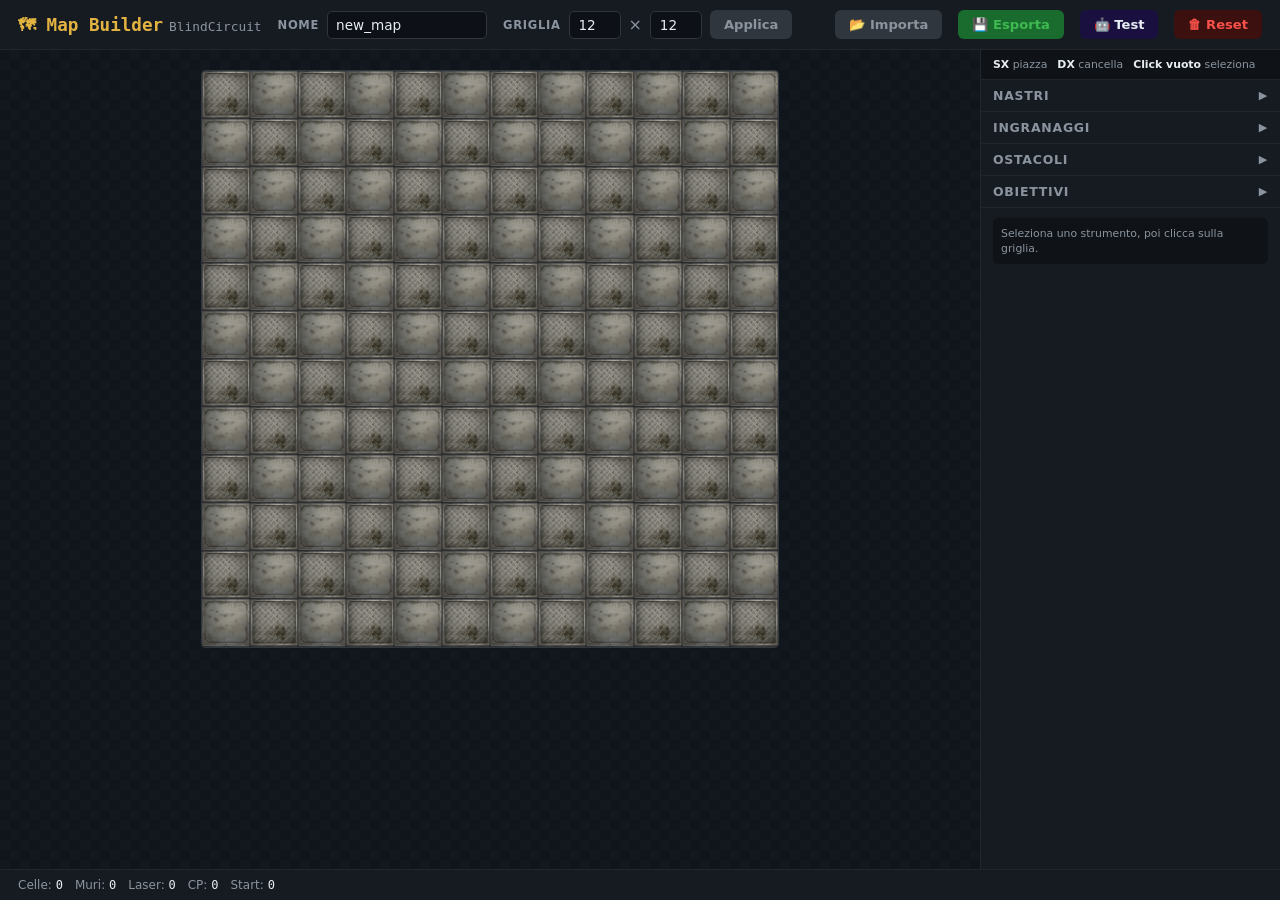
==== commit 1e5803b7: "Update mapbuilder.html v9.3 - blame path" ====
--- a/mapbuilder.html
+++ b/mapbuilder.html
@@ -134,26 +134,26 @@
 <script>
 const CATS=[
   {id:'belts',name:'Nastri',tools:[
-    {id:'conveyor',name:'Dritto 1x',img:'beltForward1.png'},
-    {id:'express_conveyor',name:'Dritto 2x',img:'beltForward2.png'},
-    {id:'turn_r',name:'Curva DX 1x',img:'beltTurnRight1.png'},
-    {id:'turn_l',name:'Curva SX 1x',img:'beltTurnLeft1.png'},
-    {id:'eturn_r',name:'Curva DX 2x',img:'beltTurnRight2.png'},
-    {id:'eturn_l',name:'Curva SX 2x',img:'beltTurnLeft2.png'},
+    {id:'conveyor',name:'Dritto 1x',img:'assets/tiles/beltForward1.png'},
+    {id:'express_conveyor',name:'Dritto 2x',img:'assets/tiles/beltForward2.png'},
+    {id:'turn_r',name:'Curva DX 1x',img:'assets/tiles/beltTurnRight1.png'},
+    {id:'turn_l',name:'Curva SX 1x',img:'assets/tiles/beltTurnLeft1.png'},
+    {id:'eturn_r',name:'Curva DX 2x',img:'assets/tiles/beltTurnRight2.png'},
+    {id:'eturn_l',name:'Curva SX 2x',img:'assets/tiles/beltTurnLeft2.png'},
   ]},
   {id:'gears',name:'Ingranaggi',tools:[
-    {id:'gear_cw',name:'Orario',img:'rotationClockwise.png'},
-    {id:'gear_ccw',name:'Antiorario',img:'rotationCounterClockwise.png'},
-    {id:'recharge',name:'Ricarica',img:'recharge.png'},
+    {id:'gear_cw',name:'Orario',img:'assets/tiles/rotationClockwise.png'},
+    {id:'gear_ccw',name:'Antiorario',img:'assets/tiles/rotationCounterClockwise.png'},
+    {id:'recharge',name:'Ricarica',img:'assets/tiles/recharge.png'},
   ]},
   {id:'hazards',name:'Ostacoli',tools:[
-    {id:'pit',name:'Buco',img:'hole.png'},
-    {id:'push_panel',name:'Pistone',img:'spring_on.png'},
-    {id:'laser',name:'Laser',img:'Laser_A.png'},
+    {id:'pit',name:'Buco',img:'assets/tiles/hole.png'},
+    {id:'push_panel',name:'Pistone',img:'assets/tiles/spring_on.png'},
+    {id:'laser',name:'Laser',img:'assets/tiles/Laser_A.png'},
     {id:'wall',name:'Muro',img:null,text:'🧱'},
   ]},
   {id:'goals',name:'Obiettivi',tools:[
-    {id:'checkpoint',name:'Checkpoint',img:'Finish1.png'},
+    {id:'checkpoint',name:'Checkpoint',img:'assets/tiles/Finish1.png'},
     {id:'start',name:'Partenza',img:null,text:'🤖'},
   ]},
 ];
@@ -167,7 +167,25 @@
 function cti(f,t){return{isRight:RR[f]===t,rotRad:DR[f]??0};}
 function fromTo(out,side){return side==='right'?{from:OPP[RL[out]],to:out}:{from:OPP[RR[out]],to:out};}
 function detectSide(f,t){return RR[OPP[f]]===t?'right':'left';}
-const TP={floor_a:'pavement_A.png',floor_b:'pavement_B.png',pit:'hole.png',conveyor:'beltForward1.png',express:'beltForward2.png',conv_turn_left:'beltTurnLeft1.png',conv_turn_right:'beltTurnRight1.png',exp_turn_left:'beltTurnLeft2.png',exp_turn_right:'beltTurnRight2.png',gear_cw:'rotationClockwise.png',gear_ccw:'rotationCounterClockwise.png',recharge:'recharge.png',push_panel:'spring_on.png',laser_src:'Laser_A.png',cp1:'Finish1.png',cp2:'Finish2.png',cp3:'Finish3.png'};
+const TP={
+  floor_a:'assets/tiles/pavement_A.png',
+  floor_b:'assets/tiles/pavement_B.png',
+  pit:'assets/tiles/hole.png',
+  conveyor:'assets/tiles/beltForward1.png',
+  express:'assets/tiles/beltForward2.png',
+  conv_turn_left:'assets/tiles/beltTurnLeft1.png',
+  conv_turn_right:'assets/tiles/beltTurnRight1.png',
+  exp_turn_left:'assets/tiles/beltTurnLeft2.png',
+  exp_turn_right:'assets/tiles/beltTurnRight2.png',
+  gear_cw:'assets/tiles/rotationClockwise.png',
+  gear_ccw:'assets/tiles/rotationCounterClockwise.png',
+  recharge:'assets/tiles/recharge.png',
+  push_panel:'assets/tiles/spring_on.png',
+  laser_src:'assets/tiles/Laser_A.png',
+  cp1:'assets/tiles/Finish1.png',
+  cp2:'assets/tiles/Finish2.png',
+  cp3:'assets/tiles/Finish3.png'
+};
 const TI={};
 const canvas=document.getElementById('canvas'),ctx=canvas.getContext('2d');
 const E={
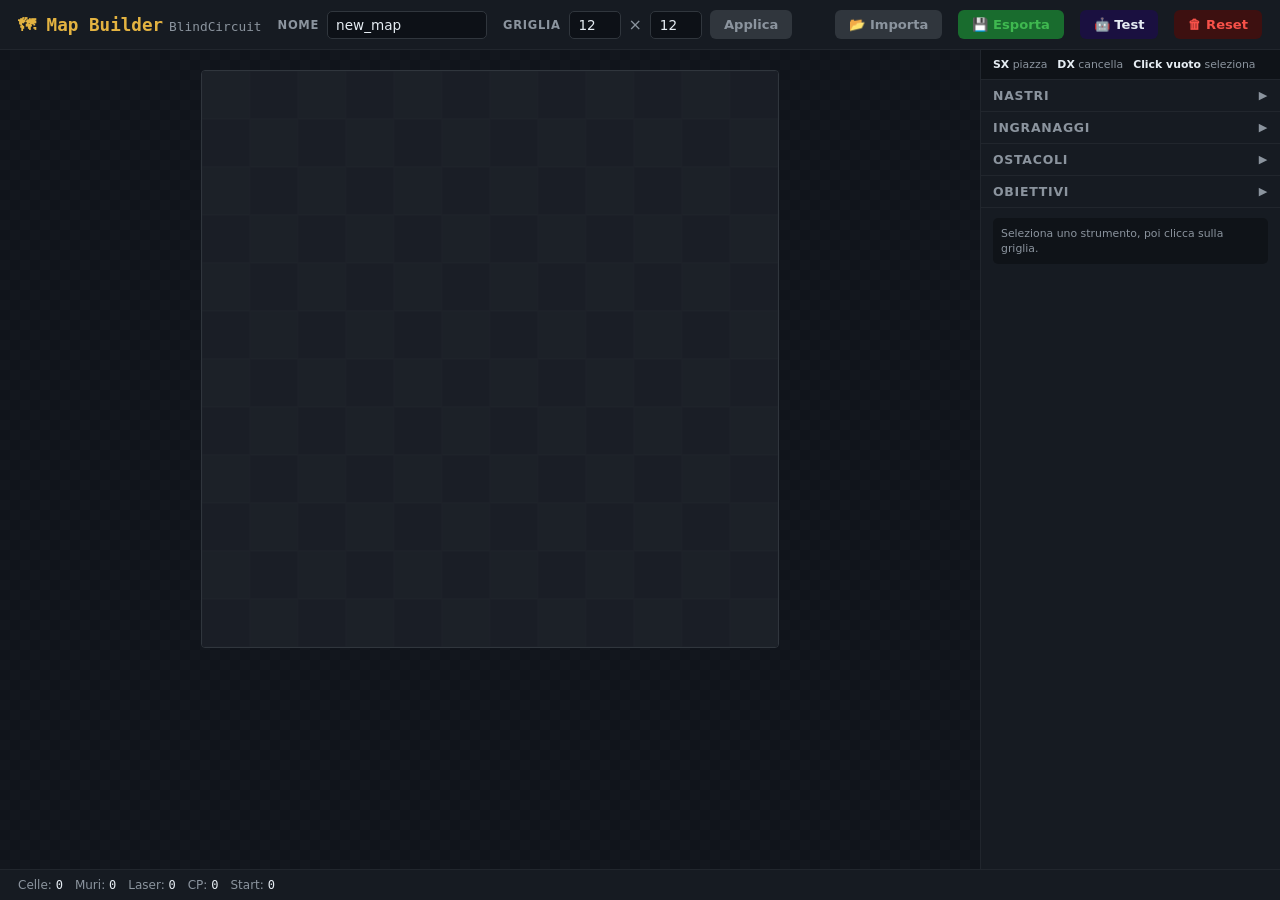
==== commit 2500a5cd: "Add files via upload v9.3 - fix mapbuilder and rotation conveyors" ====
--- a/mapbuilder.html
+++ b/mapbuilder.html
@@ -134,26 +134,26 @@
 <script>
 const CATS=[
   {id:'belts',name:'Nastri',tools:[
-    {id:'conveyor',name:'Dritto 1x',img:'assets/tiles/beltForward1.png'},
-    {id:'express_conveyor',name:'Dritto 2x',img:'assets/tiles/beltForward2.png'},
-    {id:'turn_r',name:'Curva DX 1x',img:'assets/tiles/beltTurnRight1.png'},
-    {id:'turn_l',name:'Curva SX 1x',img:'assets/tiles/beltTurnLeft1.png'},
-    {id:'eturn_r',name:'Curva DX 2x',img:'assets/tiles/beltTurnRight2.png'},
-    {id:'eturn_l',name:'Curva SX 2x',img:'assets/tiles/beltTurnLeft2.png'},
+    {id:'conveyor',name:'Dritto 1x',img:'beltForward1.png'},
+    {id:'express_conveyor',name:'Dritto 2x',img:'beltForward2.png'},
+    {id:'turn_r',name:'Curva DX 1x',img:'beltTurnRight1.png'},
+    {id:'turn_l',name:'Curva SX 1x',img:'beltTurnLeft1.png'},
+    {id:'eturn_r',name:'Curva DX 2x',img:'beltTurnRight2.png'},
+    {id:'eturn_l',name:'Curva SX 2x',img:'beltTurnLeft2.png'},
   ]},
   {id:'gears',name:'Ingranaggi',tools:[
-    {id:'gear_cw',name:'Orario',img:'assets/tiles/rotationClockwise.png'},
-    {id:'gear_ccw',name:'Antiorario',img:'assets/tiles/rotationCounterClockwise.png'},
-    {id:'recharge',name:'Ricarica',img:'assets/tiles/recharge.png'},
+    {id:'gear_cw',name:'Orario',img:'rotationClockwise.png'},
+    {id:'gear_ccw',name:'Antiorario',img:'rotationCounterClockwise.png'},
+    {id:'recharge',name:'Ricarica',img:'recharge.png'},
   ]},
   {id:'hazards',name:'Ostacoli',tools:[
-    {id:'pit',name:'Buco',img:'assets/tiles/hole.png'},
-    {id:'push_panel',name:'Pistone',img:'assets/tiles/spring_on.png'},
-    {id:'laser',name:'Laser',img:'assets/tiles/Laser_A.png'},
+    {id:'pit',name:'Buco',img:'hole.png'},
+    {id:'push_panel',name:'Pistone',img:'spring_on.png'},
+    {id:'laser',name:'Laser',img:'Laser_A.png'},
     {id:'wall',name:'Muro',img:null,text:'🧱'},
   ]},
   {id:'goals',name:'Obiettivi',tools:[
-    {id:'checkpoint',name:'Checkpoint',img:'assets/tiles/Finish1.png'},
+    {id:'checkpoint',name:'Checkpoint',img:'Finish1.png'},
     {id:'start',name:'Partenza',img:null,text:'🤖'},
   ]},
 ];
@@ -167,25 +167,7 @@
 function cti(f,t){return{isRight:RR[f]===t,rotRad:DR[f]??0};}
 function fromTo(out,side){return side==='right'?{from:OPP[RL[out]],to:out}:{from:OPP[RR[out]],to:out};}
 function detectSide(f,t){return RR[OPP[f]]===t?'right':'left';}
-const TP={
-  floor_a:'assets/tiles/pavement_A.png',
-  floor_b:'assets/tiles/pavement_B.png',
-  pit:'assets/tiles/hole.png',
-  conveyor:'assets/tiles/beltForward1.png',
-  express:'assets/tiles/beltForward2.png',
-  conv_turn_left:'assets/tiles/beltTurnLeft1.png',
-  conv_turn_right:'assets/tiles/beltTurnRight1.png',
-  exp_turn_left:'assets/tiles/beltTurnLeft2.png',
-  exp_turn_right:'assets/tiles/beltTurnRight2.png',
-  gear_cw:'assets/tiles/rotationClockwise.png',
-  gear_ccw:'assets/tiles/rotationCounterClockwise.png',
-  recharge:'assets/tiles/recharge.png',
-  push_panel:'assets/tiles/spring_on.png',
-  laser_src:'assets/tiles/Laser_A.png',
-  cp1:'assets/tiles/Finish1.png',
-  cp2:'assets/tiles/Finish2.png',
-  cp3:'assets/tiles/Finish3.png'
-};
+const TP={floor_a:'pavement_A.png',floor_b:'pavement_B.png',pit:'hole.png',conveyor:'beltForward1.png',express:'beltForward2.png',conv_turn_left:'beltTurnLeft1.png',conv_turn_right:'beltTurnRight1.png',exp_turn_left:'beltTurnLeft2.png',exp_turn_right:'beltTurnRight2.png',gear_cw:'rotationClockwise.png',gear_ccw:'rotationCounterClockwise.png',recharge:'recharge.png',push_panel:'spring_on.png',laser_src:'Laser_A.png',cp1:'Finish1.png',cp2:'Finish2.png',cp3:'Finish3.png'};
 const TI={};
 const canvas=document.getElementById('canvas'),ctx=canvas.getContext('2d');
 const E={
@@ -469,15 +451,19 @@
   },
   _testMove(dir){
     if(this.testX<0)return;
-    this.testDir=dir;
+    // Se il robot non è orientato verso la direzione premuta → gira e basta
+    if(this.testDir!==dir){
+      this.testDir=dir;
+      this._tlog(`Girato verso ${DA[dir]}`);
+      this._testUpdateInfo();this.render();return;
+    }
+    // Già orientato → si sposta di 1
     const v=V[dir],nx=this.testX+v[0],ny=this.testY+v[1];
-    // Wall check
     if(this._testWallBlocks(this.testX,this.testY,dir)){this._tlog(`Muro blocca ${DA[dir]}`);this._testUpdateInfo();this.render();return;}
     if(nx<0||ny<0||nx>=this.gridW||ny>=this.gridH){this._tlog('Fuori mappa!');this._testUpdateInfo();this.render();return;}
     if(this._testWallBlocks(nx,ny,OPP[dir])){this._tlog(`Muro blocca ingresso ${DA[dir]}`);this._testUpdateInfo();this.render();return;}
     this.testX=nx;this.testY=ny;
     this._tlog(`Mosso ${DA[dir]} → (${nx+1},${ny+1})`);
-    // Check cell effects at destination
     this._testCheckCell();
     this._testUpdateInfo();this.render();
   },
@@ -526,24 +512,39 @@
   },
   _testBeltMove(mode){
     const key=`${this.testX},${this.testY}`,cell=this.cells[key];if(!cell)return null;
-    const isBelt=(t)=>['conveyor','express_conveyor','conveyor_turn','express_conveyor_turn'].includes(t);
-    const isExpress=(t)=>t==='express_conveyor'||t==='express_conveyor_turn';
-    if(!isBelt(cell.type))return null;
-    if(mode==='express'&&!isExpress(cell.type))return null;
-    const isTurn=cell.type.includes('_turn');
+    const isBelt=(t,c)=>['conveyor','express_conveyor'].includes(t)||(t==='conveyor_turn');
+    const isExpress=(t,c)=>t==='express_conveyor'||(t==='conveyor_turn'&&c?.express);
+    const isNormal=(t,c)=>t==='conveyor'||(t==='conveyor_turn'&&!c?.express);
+    if(!['conveyor','express_conveyor','conveyor_turn'].includes(cell.type))return null;
+    const cellIsExpress=isExpress(cell.type,cell);
+    if(mode==='express'&&!cellIsExpress)return null;
+    const isTurn=cell.type==='conveyor_turn';
     const dir=isTurn?cell.to:cell.dir;if(!dir)return null;
     if(this._testWallBlocks(this.testX,this.testY,dir))return 'bloccato da muro';
     const nv=V[dir],nx=this.testX+nv[0],ny=this.testY+nv[1];
     if(nx<0||ny<0||nx>=this.gridW||ny>=this.gridH)return 'bloccato (bordo)';
     if(this._testWallBlocks(nx,ny,OPP[dir]))return 'bloccato da muro';
+    const origX=this.testX,origY=this.testY;
     this.testX=nx;this.testY=ny;
     let msg='mosso '+DA[dir]+' → ('+(nx+1)+','+(ny+1)+')';
-    // Destination-based rotation (same as game logic)
-    const destCell=this.cells[`${nx},${ny}`];
-    if(destCell&&(destCell.type==='conveyor_turn'||destCell.type==='express_conveyor_turn')){
-      const isRight=RR[destCell.from]===destCell.to;
-      this.testDir=isRight?RR[this.testDir]:RL[this.testDir];
-      msg+=' + ruotato '+(isRight?'DX':'SX')+' → '+DA[this.testDir];
+    // Destination-based rotation + same-type check
+    const destKey=`${nx},${ny}`,destCell=this.cells[destKey];
+    if(destCell?.type==='conveyor_turn'){
+      // Same type check: origine e destinazione devono essere dello stesso tipo
+      const destIsExpress=destCell.express;
+      const origCell=this.cells[`${origX},${origY}`];
+      const origIsExpress=isExpress(origCell?.type,origCell);
+      const origIsNormal=isNormal(origCell?.type,origCell);
+      const sameType=(destIsExpress&&origIsExpress)||(!destIsExpress&&origIsNormal);
+      if(sameType){
+        // FIX direzione: OPP[from] = direzione di viaggio
+        const entryDir=OPP[destCell.from];
+        const isRight=RR[entryDir]===destCell.to;
+        this.testDir=isRight?RR[this.testDir]:RL[this.testDir];
+        msg+=' + ruotato '+(isRight?'DX':'SX')+' → '+DA[this.testDir];
+      } else {
+        msg+=' (tipo diverso, no rotazione)';
+      }
     }
     // Pit?
     if(destCell?.type==='pit'){msg+=' → 💀 BUCO!';this.testX=-1;this.testY=-1;}
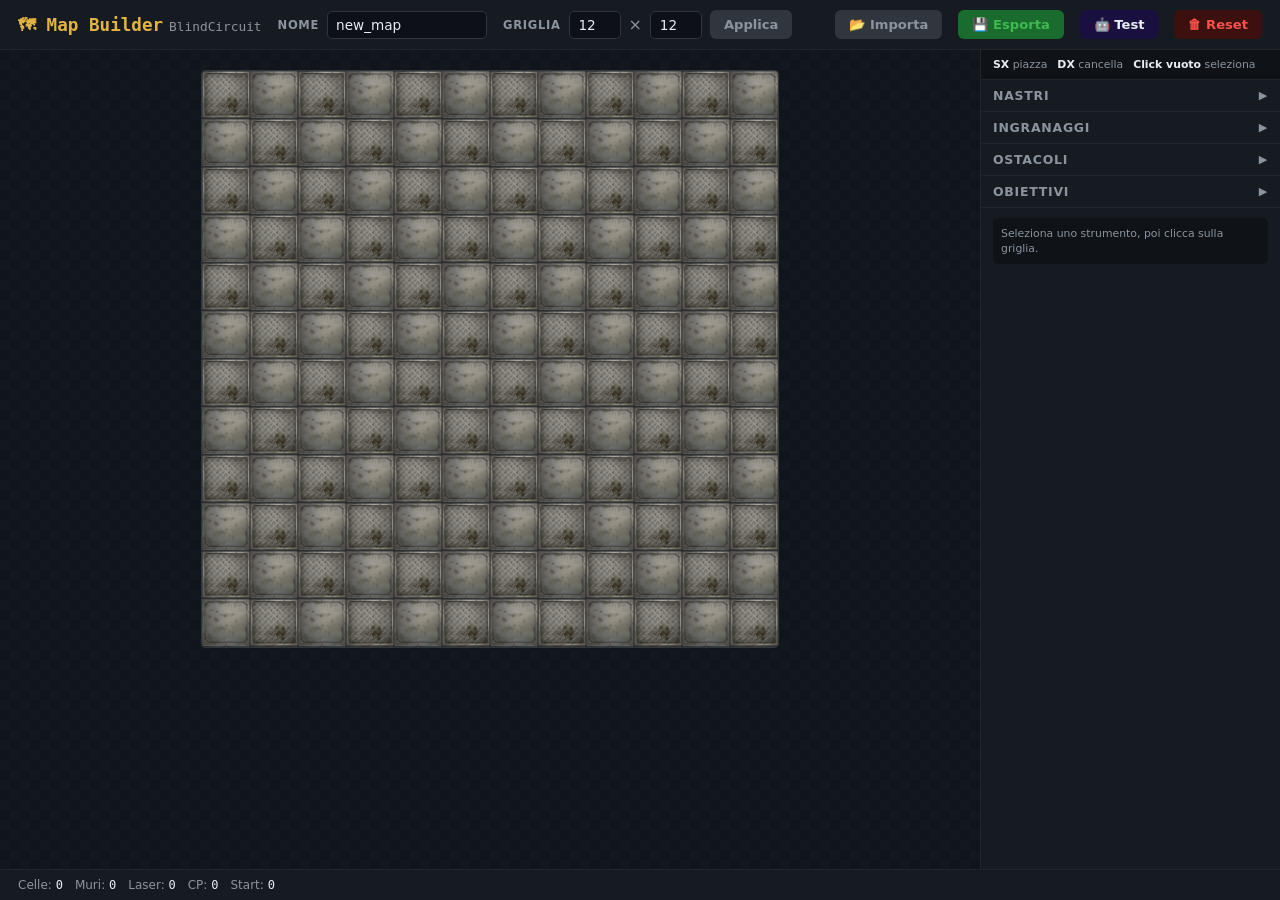
==== commit f16560be: "Update mapbuilder.html" ====
--- a/mapbuilder.html
+++ b/mapbuilder.html
@@ -134,26 +134,26 @@
 <script>
 const CATS=[
   {id:'belts',name:'Nastri',tools:[
-    {id:'conveyor',name:'Dritto 1x',img:'beltForward1.png'},
-    {id:'express_conveyor',name:'Dritto 2x',img:'beltForward2.png'},
-    {id:'turn_r',name:'Curva DX 1x',img:'beltTurnRight1.png'},
-    {id:'turn_l',name:'Curva SX 1x',img:'beltTurnLeft1.png'},
-    {id:'eturn_r',name:'Curva DX 2x',img:'beltTurnRight2.png'},
-    {id:'eturn_l',name:'Curva SX 2x',img:'beltTurnLeft2.png'},
+    {id:'conveyor',name:'Dritto 1x',img:'assets/tiles/beltForward1.png'},
+    {id:'express_conveyor',name:'Dritto 2x',img:'assets/tiles/beltForward2.png'},
+    {id:'turn_r',name:'Curva DX 1x',img:'assets/tiles/beltTurnRight1.png'},
+    {id:'turn_l',name:'Curva SX 1x',img:'assets/tiles/beltTurnLeft1.png'},
+    {id:'eturn_r',name:'Curva DX 2x',img:'assets/tiles/beltTurnRight2.png'},
+    {id:'eturn_l',name:'Curva SX 2x',img:'assets/tiles/beltTurnLeft2.png'},
   ]},
   {id:'gears',name:'Ingranaggi',tools:[
-    {id:'gear_cw',name:'Orario',img:'rotationClockwise.png'},
-    {id:'gear_ccw',name:'Antiorario',img:'rotationCounterClockwise.png'},
-    {id:'recharge',name:'Ricarica',img:'recharge.png'},
+    {id:'gear_cw',name:'Orario',img:'assets/tiles/rotationClockwise.png'},
+    {id:'gear_ccw',name:'Antiorario',img:'assets/tiles/rotationCounterClockwise.png'},
+    {id:'recharge',name:'Ricarica',img:'assets/tiles/recharge.png'},
   ]},
   {id:'hazards',name:'Ostacoli',tools:[
-    {id:'pit',name:'Buco',img:'hole.png'},
-    {id:'push_panel',name:'Pistone',img:'spring_on.png'},
-    {id:'laser',name:'Laser',img:'Laser_A.png'},
+    {id:'pit',name:'Buco',img:'assets/tiles/hole.png'},
+    {id:'push_panel',name:'Pistone',img:'assets/tiles/spring_on.png'},
+    {id:'laser',name:'Laser',img:'assets/tiles/Laser_A.png'},
     {id:'wall',name:'Muro',img:null,text:'🧱'},
   ]},
   {id:'goals',name:'Obiettivi',tools:[
-    {id:'checkpoint',name:'Checkpoint',img:'Finish1.png'},
+    {id:'checkpoint',name:'Checkpoint',img:'assets/tiles/Finish1.png'},
     {id:'start',name:'Partenza',img:null,text:'🤖'},
   ]},
 ];
@@ -167,7 +167,24 @@
 function cti(f,t){return{isRight:RR[f]===t,rotRad:DR[f]??0};}
 function fromTo(out,side){return side==='right'?{from:OPP[RL[out]],to:out}:{from:OPP[RR[out]],to:out};}
 function detectSide(f,t){return RR[OPP[f]]===t?'right':'left';}
-const TP={floor_a:'pavement_A.png',floor_b:'pavement_B.png',pit:'hole.png',conveyor:'beltForward1.png',express:'beltForward2.png',conv_turn_left:'beltTurnLeft1.png',conv_turn_right:'beltTurnRight1.png',exp_turn_left:'beltTurnLeft2.png',exp_turn_right:'beltTurnRight2.png',gear_cw:'rotationClockwise.png',gear_ccw:'rotationCounterClockwise.png',recharge:'recharge.png',push_panel:'spring_on.png',laser_src:'Laser_A.png',cp1:'Finish1.png',cp2:'Finish2.png',cp3:'Finish3.png'};
+const TP={
+  floor_a:'assets/tiles/pavement_A.png',
+  floor_b:'assets/tiles/pavement_B.png',
+  pit:'assets/tiles/hole.png',
+  conveyor:'assets/tiles/beltForward1.png',
+  express:'assets/tiles/beltForward2.png',
+  conv_turn_left:'assets/tiles/beltTurnLeft1.png',
+  conv_turn_right:'assets/tiles/beltTurnRight1.png',
+  exp_turn_left:'assets/tiles/beltTurnLeft2.png',
+  exp_turn_right:'assets/tiles/beltTurnRight2.png',
+  gear_cw:'assets/tiles/rotationClockwise.png',
+  gear_ccw:'assets/tiles/rotationCounterClockwise.png',
+  recharge:'assets/tiles/recharge.png',
+  push_panel:'assets/tiles/spring_on.png',
+  laser_src:'assets/tiles/Laser_A.png',
+  cp1:'assets/tiles/Finish1.png',
+  cp2:'assets/tiles/Finish2.png',
+  cp3:'assets/tiles/Finish3.png'};
 const TI={};
 const canvas=document.getElementById('canvas'),ctx=canvas.getContext('2d');
 const E={
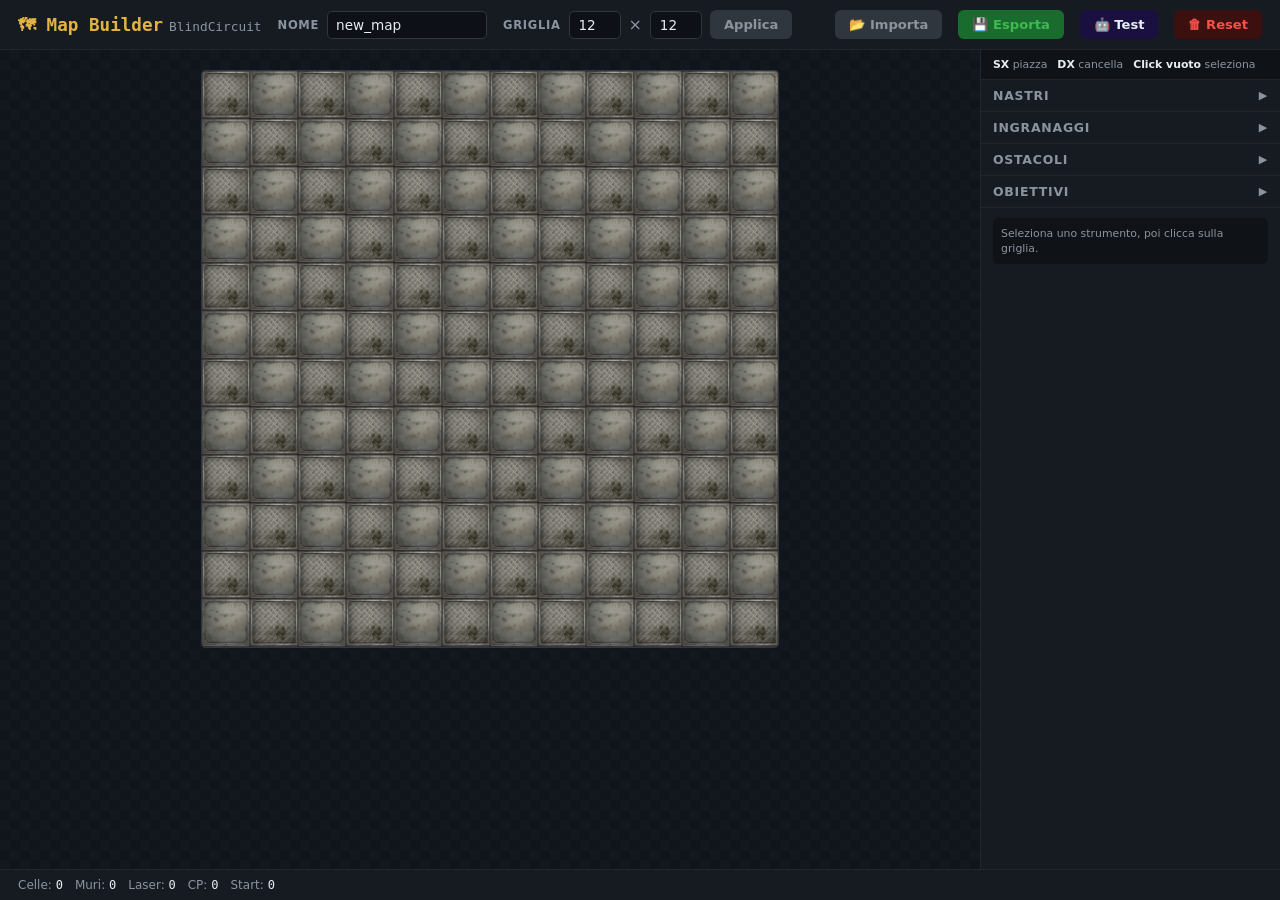
==== commit de48e989: "Add files via upload v9.3 basta" ====
--- a/mapbuilder.html
+++ b/mapbuilder.html
@@ -166,7 +166,10 @@
 const CC={floor:'transparent',pit:'#080c10',conveyor:'#1e293b',express_conveyor:'#2a1d00',conveyor_turn:'#1e293b',gear_cw:'#1a1f2e',gear_ccw:'#1a1f2e',recharge:'#0b1a10',push_panel:'#0d1a2a'};
 function cti(f,t){return{isRight:RR[f]===t,rotRad:DR[f]??0};}
 function fromTo(out,side){return side==='right'?{from:OPP[RL[out]],to:out}:{from:OPP[RR[out]],to:out};}
-function detectSide(f,t){return RR[OPP[f]]===t?'right':'left';}
+function detectSide(f,t){
+  // FIX: RR[OPP[f]]===t è il senso "immagine" (coerente con cti), che ora mappiamo come il label utente
+  return RR[f]===t?'right':'left';
+}
 const TP={
   floor_a:'assets/tiles/pavement_A.png',
   floor_b:'assets/tiles/pavement_B.png',
@@ -307,7 +310,8 @@
     const c={};
     if(['turn_r','turn_l','eturn_r','eturn_l'].includes(tid)){
       c.type='conveyor_turn';c.express=tid.startsWith('e');
-      const side=tid.endsWith('_r')?'right':'left';
+      // FIX: swap side mapping per allineare immagine + rotazione + label
+      const side=tid.endsWith('_r')?'left':'right';
       const ft=fromTo(this.brushDir,side);c.from=ft.from;c.to=ft.to;return c;
     }
     c.type=tid;
@@ -380,8 +384,10 @@
       this._showProps();this.render();
     }));
     document.querySelectorAll('.turn-btn[data-turn]').forEach(b=>b.addEventListener('click',()=>{
-      const cell=this.cells[key];if(!cell)return;const ns=b.dataset.turn;
-      const ft=fromTo(cell.to,ns);cell.from=ft.from;cell.to=ft.to;this.brushTurnSide=ns;
+      const cell=this.cells[key];if(!cell)return;
+      // FIX: swap interno per coerenza con immagini (DX nel pannello = 'left' per fromTo)
+      const ns=b.dataset.turn==='right'?'left':'right';
+      const ft=fromTo(cell.to,ns);cell.from=ft.from;cell.to=ft.to;
       this._showProps();this.render();
     }));
     document.querySelector('[data-action="sp1"]')?.addEventListener('click',()=>{const c=this.cells[key];if(c)c.express=false;this._showProps();this.render();});
@@ -491,10 +497,10 @@
     // 1. Express conveyors (2 steps)
     for(let step=0;step<2;step++){
       const r=this._testBeltMove('express');
-      if(r){moved=true;if(step===0)this._tlog('Nastro 2x: '+r);}
-    }
-    // 2. All conveyors (1 step)
-    {const r=this._testBeltMove('all');if(r){moved=true;this._tlog('Nastro: '+r);}}
+      if(r){moved=true;this._tlog('Nastro 2x (passo '+(step+1)+'): '+r);}
+    }
+    // 2. Normal conveyors only (1 step) — express NON si muovono di nuovo
+    {const r=this._testBeltMove('normal');if(r){moved=true;this._tlog('Nastro 1x: '+r);}}
     // 3. Gears
     const cell=this.cells[`${this.testX},${this.testY}`];
     if(cell?.type==='gear_cw'){this.testDir=RR[this.testDir];this._tlog('Ingranaggio ↻ → '+DA[this.testDir]);moved=true;}
@@ -529,12 +535,13 @@
   },
   _testBeltMove(mode){
     const key=`${this.testX},${this.testY}`,cell=this.cells[key];if(!cell)return null;
-    const isBelt=(t,c)=>['conveyor','express_conveyor'].includes(t)||(t==='conveyor_turn');
-    const isExpress=(t,c)=>t==='express_conveyor'||(t==='conveyor_turn'&&c?.express);
-    const isNormal=(t,c)=>t==='conveyor'||(t==='conveyor_turn'&&!c?.express);
+    const isExpressCell=(t,c)=>t==='express_conveyor'||(t==='conveyor_turn'&&c?.express);
+    const isNormalCell=(t,c)=>t==='conveyor'||(t==='conveyor_turn'&&!c?.express);
     if(!['conveyor','express_conveyor','conveyor_turn'].includes(cell.type))return null;
-    const cellIsExpress=isExpress(cell.type,cell);
-    if(mode==='express'&&!cellIsExpress)return null;
+    const cellExpress=isExpressCell(cell.type,cell);
+    // mode='express': solo nastri express. mode='normal': solo nastri normali
+    if(mode==='express'&&!cellExpress)return null;
+    if(mode==='normal'&&cellExpress)return null;
     const isTurn=cell.type==='conveyor_turn';
     const dir=isTurn?cell.to:cell.dir;if(!dir)return null;
     if(this._testWallBlocks(this.testX,this.testY,dir))return 'bloccato da muro';
@@ -544,26 +551,22 @@
     const origX=this.testX,origY=this.testY;
     this.testX=nx;this.testY=ny;
     let msg='mosso '+DA[dir]+' → ('+(nx+1)+','+(ny+1)+')';
-    // Destination-based rotation + same-type check
+    // Destination-based rotation + same-type check + ROT_R[from]===to (coerente con immagini)
     const destKey=`${nx},${ny}`,destCell=this.cells[destKey];
     if(destCell?.type==='conveyor_turn'){
-      // Same type check: origine e destinazione devono essere dello stesso tipo
-      const destIsExpress=destCell.express;
+      const destExpress=destCell.express;
       const origCell=this.cells[`${origX},${origY}`];
-      const origIsExpress=isExpress(origCell?.type,origCell);
-      const origIsNormal=isNormal(origCell?.type,origCell);
-      const sameType=(destIsExpress&&origIsExpress)||(!destIsExpress&&origIsNormal);
+      const origExpress=isExpressCell(origCell?.type,origCell);
+      const origNormal=isNormalCell(origCell?.type,origCell);
+      const sameType=(destExpress&&origExpress)||(!destExpress&&origNormal);
       if(sameType){
-        // FIX direzione: OPP[from] = direzione di viaggio
-        const entryDir=OPP[destCell.from];
-        const isRight=RR[entryDir]===destCell.to;
+        const isRight=RR[destCell.from]===destCell.to;
         this.testDir=isRight?RR[this.testDir]:RL[this.testDir];
         msg+=' + ruotato '+(isRight?'DX':'SX')+' → '+DA[this.testDir];
       } else {
         msg+=' (tipo diverso, no rotazione)';
       }
     }
-    // Pit?
     if(destCell?.type==='pit'){msg+=' → 💀 BUCO!';this.testX=-1;this.testY=-1;}
     return msg;
   },
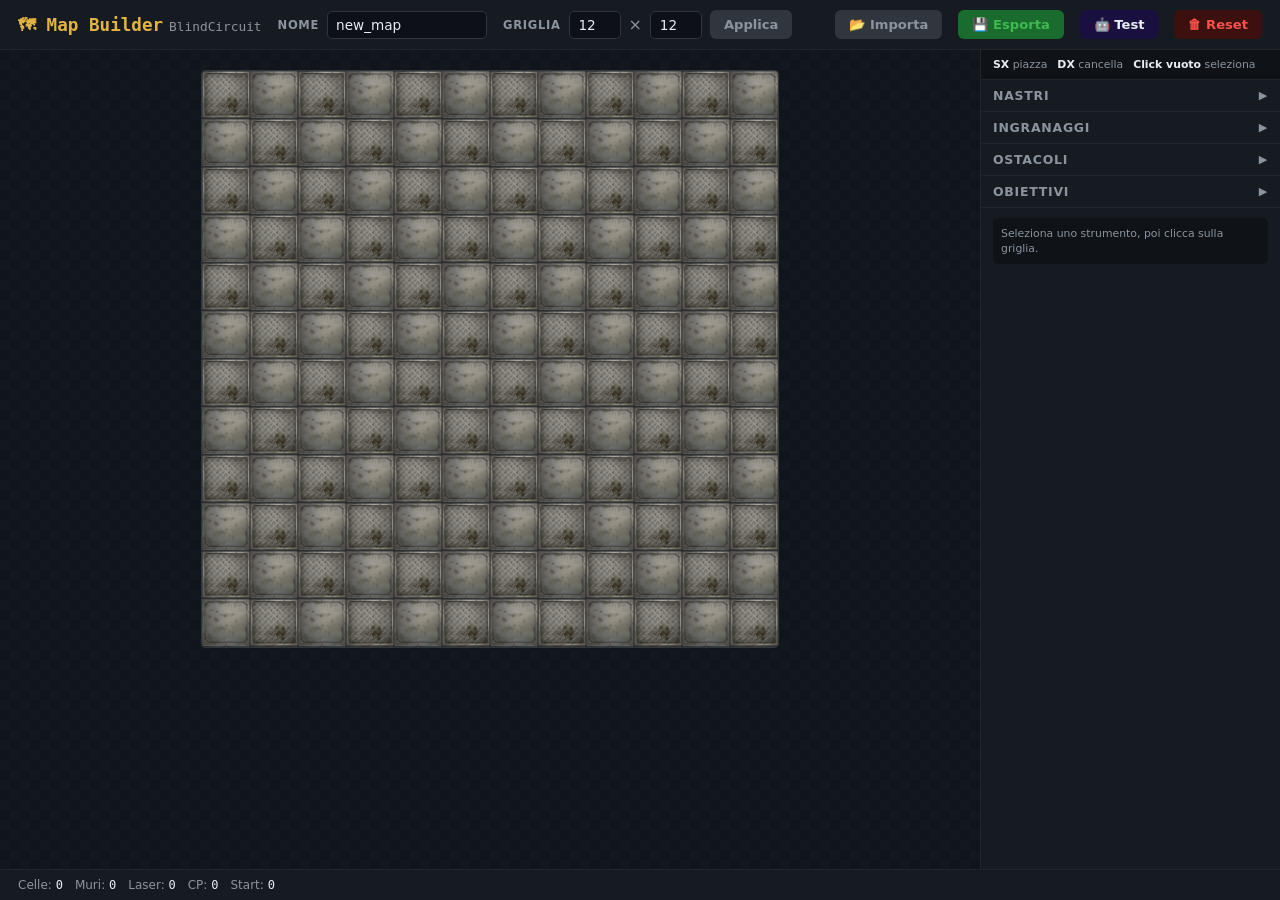
==== commit 22ad1c4c: "Add files via upload v9.4" ====
--- a/mapbuilder.html
+++ b/mapbuilder.html
@@ -136,10 +136,8 @@
   {id:'belts',name:'Nastri',tools:[
     {id:'conveyor',name:'Dritto 1x',img:'assets/tiles/beltForward1.png'},
     {id:'express_conveyor',name:'Dritto 2x',img:'assets/tiles/beltForward2.png'},
-    {id:'turn_r',name:'Curva DX 1x',img:'assets/tiles/beltTurnRight1.png'},
-    {id:'turn_l',name:'Curva SX 1x',img:'assets/tiles/beltTurnLeft1.png'},
-    {id:'eturn_r',name:'Curva DX 2x',img:'assets/tiles/beltTurnRight2.png'},
-    {id:'eturn_l',name:'Curva SX 2x',img:'assets/tiles/beltTurnLeft2.png'},
+    {id:'curve',name:'Curva 1x',img:'assets/tiles/beltTurnRight1.png'},
+    {id:'curve2',name:'Curva 2x',img:'assets/tiles/beltTurnRight2.png'},
   ]},
   {id:'gears',name:'Ingranaggi',tools:[
     {id:'gear_cw',name:'Orario',img:'assets/tiles/rotationClockwise.png'},
@@ -194,7 +192,7 @@
   gridW:12,gridH:12,cellSize:48,mapName:'new_map',
   cells:{},walls:new Set(),lasers:[],checkpoints:[],starts:[],
   tool:null,selX:-1,selY:-1,openCat:null,
-  brushDir:'E',brushTurnSide:'right',brushActiveRegs:[1,3,5],brushLaserStr:1,
+  brushDir:'E',brushTurnSide:'right',brushExpress:false,brushActiveRegs:[1,3,5],brushLaserStr:1,
   // Test mode
   testMode:false, testX:-1, testY:-1, testDir:'N', testLog:[],
 
@@ -308,9 +306,15 @@
   },
   _mc(tid){
     const c={};
+    // Curva unificata: usa brushTurnSide e brushExpress
+    if(tid==='curve'||tid==='curve2'){
+      c.type='conveyor_turn';c.express=(tid==='curve2');
+      const side=this.brushTurnSide==='right'?'left':'right'; // swap per coerenza immagini
+      const ft=fromTo(this.brushDir,side);c.from=ft.from;c.to=ft.to;return c;
+    }
+    // Legacy: supporta ancora i vecchi tool id per mappe importate
     if(['turn_r','turn_l','eturn_r','eturn_l'].includes(tid)){
       c.type='conveyor_turn';c.express=tid.startsWith('e');
-      // FIX: swap side mapping per allineare immagine + rotazione + label
       const side=tid.endsWith('_r')?'left':'right';
       const ft=fromTo(this.brushDir,side);c.from=ft.from;c.to=ft.to;return c;
     }
@@ -385,13 +389,13 @@
     }));
     document.querySelectorAll('.turn-btn[data-turn]').forEach(b=>b.addEventListener('click',()=>{
       const cell=this.cells[key];if(!cell)return;
-      // FIX: swap interno per coerenza con immagini (DX nel pannello = 'left' per fromTo)
       const ns=b.dataset.turn==='right'?'left':'right';
       const ft=fromTo(cell.to,ns);cell.from=ft.from;cell.to=ft.to;
+      this.brushTurnSide=b.dataset.turn; // persisti scelta utente
       this._showProps();this.render();
     }));
-    document.querySelector('[data-action="sp1"]')?.addEventListener('click',()=>{const c=this.cells[key];if(c)c.express=false;this._showProps();this.render();});
-    document.querySelector('[data-action="sp2"]')?.addEventListener('click',()=>{const c=this.cells[key];if(c)c.express=true;this._showProps();this.render();});
+    document.querySelector('[data-action="sp1"]')?.addEventListener('click',()=>{const c=this.cells[key];if(c)c.express=false;this.brushExpress=false;this._showProps();this.render();});
+    document.querySelector('[data-action="sp2"]')?.addEventListener('click',()=>{const c=this.cells[key];if(c)c.express=true;this.brushExpress=true;this._showProps();this.render();});
     document.querySelectorAll('.reg-btn[data-reg]').forEach(b=>b.addEventListener('click',()=>{
       const cell=this.cells[key];if(!cell)return;const r=+b.dataset.reg;
       if(!cell.activeRegisters)cell.activeRegisters=[];const idx=cell.activeRegisters.indexOf(r);
